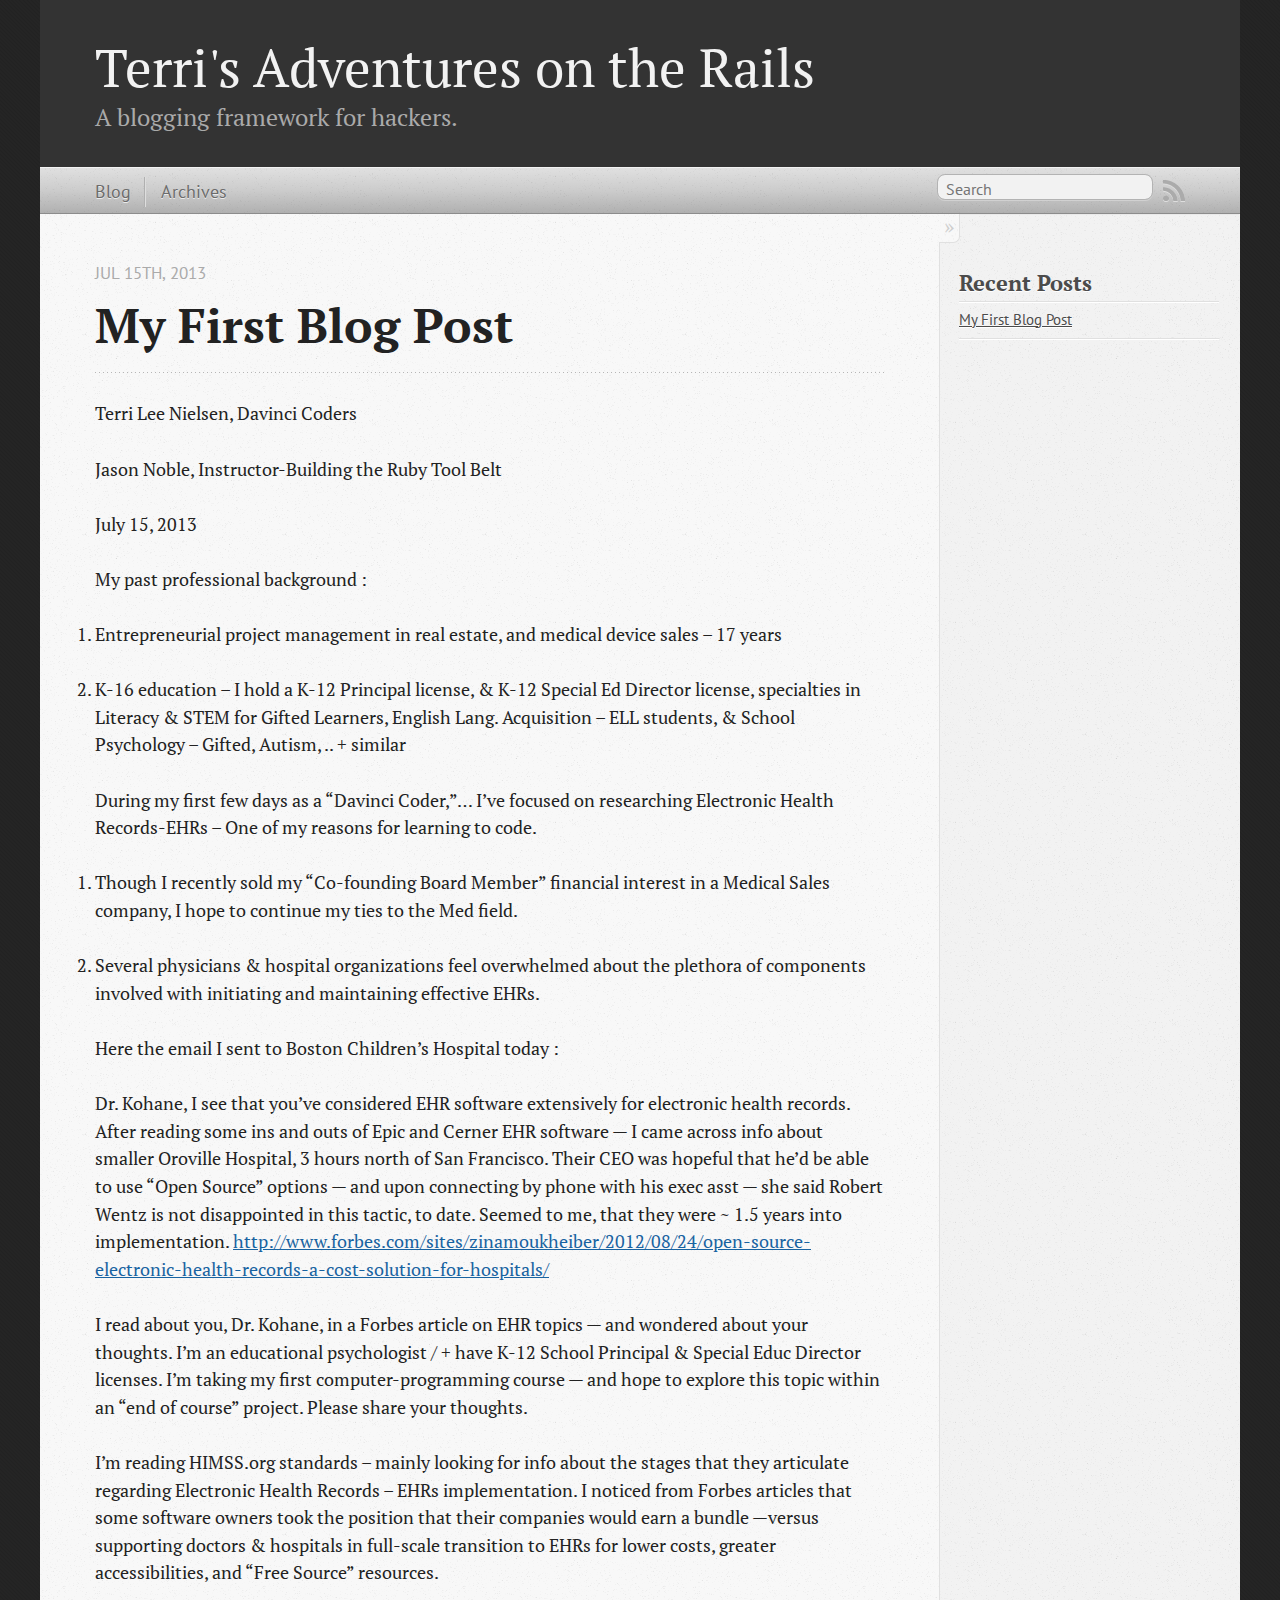
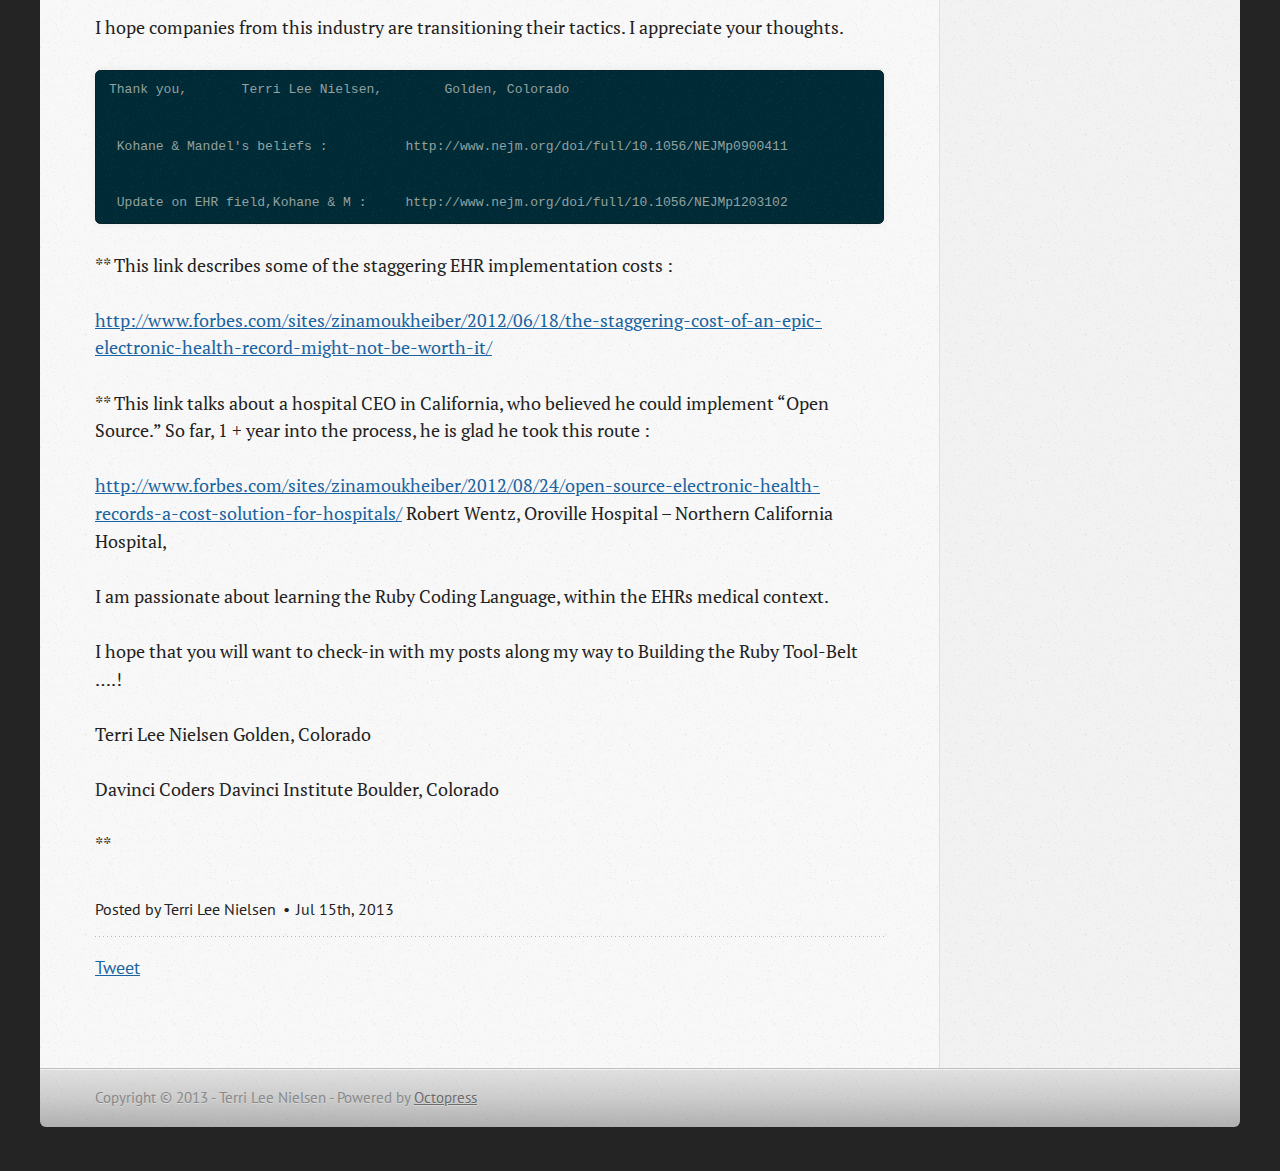
==== blog/2013/07/15/my-first-blog-post/index.html @ adca9747 "Site updated at 2013-07-18 13:08:53 UTC" ====
<!DOCTYPE html>
<!--[if IEMobile 7 ]><html class="no-js iem7"><![endif]-->
<!--[if lt IE 9]><html class="no-js lte-ie8"><![endif]-->
<!--[if (gt IE 8)|(gt IEMobile 7)|!(IEMobile)|!(IE)]><!--><html class="no-js" lang="en"><!--<![endif]-->
<head>
  <meta charset="utf-8">
  <title>my first blog post - Terri's Adventures on the Rails</title>
  <meta name="author" content="Terri Lee Nielsen">

  
  <meta name="description" content="Terri Lee Nielsen, Davinci Coders Jason Noble, Instructor-Building the Ruby Tool Belt July 15, 2013 My past professional background : Entrepreneurial &hellip;">
  

  <!-- http://t.co/dKP3o1e -->
  <meta name="HandheldFriendly" content="True">
  <meta name="MobileOptimized" content="320">
  <meta name="viewport" content="width=device-width, initial-scale=1">

  
  <link rel="canonical" href="http://TLnielsen21.github.io/blog/2013/07/15/my-first-blog-post">
  <link href="/favicon.png" rel="icon">
  <link href="/stylesheets/screen.css" media="screen, projection" rel="stylesheet" type="text/css">
  <link href="/atom.xml" rel="alternate" title="Terri's Adventures on the Rails" type="application/atom+xml">
  <script src="/javascripts/modernizr-2.0.js"></script>
  <script src="//ajax.googleapis.com/ajax/libs/jquery/1.9.1/jquery.min.js"></script>
  <script>!window.jQuery && document.write(unescape('%3Cscript src="./javascripts/lib/jquery.min.js"%3E%3C/script%3E'))</script>
  <script src="/javascripts/octopress.js" type="text/javascript"></script>
  <!--Fonts from Google"s Web font directory at http://google.com/webfonts -->
<link href="http://fonts.googleapis.com/css?family=PT+Serif:regular,italic,bold,bolditalic" rel="stylesheet" type="text/css">
<link href="http://fonts.googleapis.com/css?family=PT+Sans:regular,italic,bold,bolditalic" rel="stylesheet" type="text/css">

  

</head>

<body   >
  <header role="banner"><hgroup>
  <h1><a href="/">Terri's Adventures on the Rails</a></h1>
  
    <h2>A blogging framework for hackers.</h2>
  
</hgroup>

</header>
  <nav role="navigation"><ul class="subscription" data-subscription="rss">
  <li><a href="/atom.xml" rel="subscribe-rss" title="subscribe via RSS">RSS</a></li>
  
</ul>
  
<form action="http://google.com/search" method="get">
  <fieldset role="search">
    <input type="hidden" name="q" value="site:TLnielsen21.github.io" />
    <input class="search" type="text" name="q" results="0" placeholder="Search"/>
  </fieldset>
</form>
  
<ul class="main-navigation">
  <li><a href="/">Blog</a></li>
  <li><a href="/blog/archives">Archives</a></li>
</ul>

</nav>
  <div id="main">
    <div id="content">
      <div>
<article class="hentry" role="article">
  
  <header>
    
      <h1 class="entry-title">My First Blog Post</h1>
    
    
      <p class="meta">
        








  


<time datetime="2013-07-15T21:11:00-06:00" pubdate data-updated="true">Jul 15<span>th</span>, 2013</time>
        
      </p>
    
  </header>


<div class="entry-content"><p>Terri Lee Nielsen,  Davinci Coders</p>

<p>Jason Noble, Instructor-Building the Ruby Tool Belt</p>

<p>July 15,  2013</p>

<p>My past professional background :</p>

<ol>
<li><p>Entrepreneurial project management in real estate, and medical device sales – 17
years</p></li>
<li><p> K-16 education – I hold a K-12 Principal license, &amp; K-12 Special Ed Director license, specialties in Literacy &amp; STEM for Gifted Learners, English Lang. Acquisition – ELL students, &amp; School Psychology – Gifted, Autism, .. + similar</p></li>
</ol>


<p>During my first few days as a &ldquo;Davinci Coder,&rdquo;&hellip; I&rsquo;ve focused on researching Electronic Health Records-EHRs &ndash; One of my reasons for learning to code.</p>

<ol>
<li><p>Though I recently sold my “Co-founding Board Member” financial interest in a Medical Sales company,  I hope to continue my ties to the Med field.</p></li>
<li><p>Several physicians &amp; hospital organizations feel overwhelmed about the plethora of components involved with initiating and maintaining effective EHRs.</p></li>
</ol>


<p> Here the email I sent to Boston Children&rsquo;s Hospital today :</p>

<p>Dr. Kohane, I see that you&rsquo;ve considered EHR software extensively for electronic health records. After reading some ins and outs of Epic and Cerner EHR software &mdash; I came across info about smaller Oroville Hospital, 3 hours north of San Francisco. Their CEO was hopeful that he&rsquo;d be able to use &ldquo;Open Source&rdquo; options &mdash; and upon connecting by phone with his exec asst &mdash; she said Robert Wentz is not disappointed in this tactic, to date. Seemed to me, that they were ~ 1.5 years into implementation. <a href="http://www.forbes.com/sites/zinamoukheiber/2012/08/24/open-source-electronic-health-records-a-cost-solution-for-hospitals/">http://www.forbes.com/sites/zinamoukheiber/2012/08/24/open-source-electronic-health-records-a-cost-solution-for-hospitals/</a></p>

<p>I read about you, Dr. Kohane, in a Forbes article on EHR topics &mdash; and wondered about your thoughts. I&rsquo;m an educational psychologist / + have K-12 School Principal &amp; Special Educ Director licenses. I&rsquo;m taking my first computer-programming course &mdash; and hope to explore this topic within an &ldquo;end of course&rdquo; project. Please share your thoughts.</p>

<p>I&rsquo;m reading HIMSS.org standards – mainly looking for info about the stages that they articulate regarding Electronic Health Records &ndash; EHRs implementation.  I noticed from Forbes articles that some software owners took the position that their companies would earn a bundle &mdash;versus supporting doctors &amp; hospitals in full-scale transition to EHRs for lower costs, greater accessibilities, and “Free Source” resources.</p>

<p>I hope companies from this industry are transitioning their tactics.  I appreciate your thoughts.</p>

<pre><code>Thank you,       Terri Lee Nielsen,        Golden, Colorado


 Kohane &amp; Mandel's beliefs :          http://www.nejm.org/doi/full/10.1056/NEJMp0900411


 Update on EHR field,Kohane &amp; M :     http://www.nejm.org/doi/full/10.1056/NEJMp1203102
</code></pre>

<p>**  This link describes some of the staggering EHR implementation costs :</p>

<p><a href="http://www.forbes.com/sites/zinamoukheiber/2012/06/18/the-staggering-cost-of-an-epic-electronic-health-record-might-not-be-worth-it/">http://www.forbes.com/sites/zinamoukheiber/2012/06/18/the-staggering-cost-of-an-epic-electronic-health-record-might-not-be-worth-it/</a></p>

<p>** This link talks about a hospital CEO in California, who believed he could implement “Open Source.”   So far, 1 + year into the process, he is glad he took this route :</p>

<p><a href="http://www.forbes.com/sites/zinamoukheiber/2012/08/24/open-source-electronic-health-records-a-cost-solution-for-hospitals/">http://www.forbes.com/sites/zinamoukheiber/2012/08/24/open-source-electronic-health-records-a-cost-solution-for-hospitals/</a>   Robert Wentz, Oroville Hospital  – Northern California Hospital,</p>

<p>I am passionate about learning the Ruby Coding Language, within the EHRs medical context.</p>

<p>I hope that you will want to check-in with my posts along my way to Building the Ruby Tool-Belt ….!</p>

<p>Terri Lee Nielsen             Golden, Colorado</p>

<p>Davinci Coders         Davinci Institute            Boulder, Colorado</p>

<p>**</p>
</div>


  <footer>
    <p class="meta">
      
  

<span class="byline author vcard">Posted by <span class="fn">Terri Lee Nielsen</span></span>

      








  


<time datetime="2013-07-15T21:11:00-06:00" pubdate data-updated="true">Jul 15<span>th</span>, 2013</time>
      


    </p>
    
      <div class="sharing">
  
  <a href="//twitter.com/share" class="twitter-share-button" data-url="http://TLnielsen21.github.io/blog/2013/07/15/my-first-blog-post/" data-via="" data-counturl="http://TLnielsen21.github.io/blog/2013/07/15/my-first-blog-post/" >Tweet</a>
  
  
  
</div>

    
    <p class="meta">
      
      
    </p>
  </footer>
</article>

</div>

<aside class="sidebar">
  
    <section>
  <h1>Recent Posts</h1>
  <ul id="recent_posts">
    
      <li class="post">
        <a href="/blog/2013/07/15/my-first-blog-post/">My First Blog Post</a>
      </li>
    
  </ul>
</section>





  
</aside>


    </div>
  </div>
  <footer role="contentinfo"><p>
  Copyright &copy; 2013 - Terri Lee Nielsen -
  <span class="credit">Powered by <a href="http://octopress.org">Octopress</a></span>
</p>

</footer>
  







  <script type="text/javascript">
    (function(){
      var twitterWidgets = document.createElement('script');
      twitterWidgets.type = 'text/javascript';
      twitterWidgets.async = true;
      twitterWidgets.src = '//platform.twitter.com/widgets.js';
      document.getElementsByTagName('head')[0].appendChild(twitterWidgets);
    })();
  </script>





</body>
</html>
---- stylesheets/screen.css ----
html,body,div,span,applet,object,iframe,h1,h2,h3,h4,h5,h6,p,blockquote,pre,a,abbr,acronym,address,big,cite,code,del,dfn,em,img,ins,kbd,q,s,samp,small,strike,strong,sub,sup,tt,var,b,u,i,center,dl,dt,dd,ol,ul,li,fieldset,form,label,legend,table,caption,tbody,tfoot,thead,tr,th,td,article,aside,canvas,details,embed,figure,figcaption,footer,header,hgroup,menu,nav,output,ruby,section,summary,time,mark,audio,video{margin:0;padding:0;border:0;font:inherit;font-size:100%;vertical-align:baseline}html{line-height:1}ol,ul{list-style:none}table{border-collapse:collapse;border-spacing:0}caption,th,td{text-align:left;font-weight:normal;vertical-align:middle}q,blockquote{quotes:none}q:before,q:after,blockquote:before,blockquote:after{content:"";content:none}a img{border:none}article,aside,details,figcaption,figure,footer,header,hgroup,menu,nav,section,summary{display:block}article,aside,details,figcaption,figure,footer,header,hgroup,menu,nav,section,summary{display:block}a{color:#1863a1}a:visited{color:#751590}a:focus{color:#0181eb}a:hover{color:#0181eb}a:active{color:#01579f}aside.sidebar a{color:#1863a1}aside.sidebar a:focus{color:#0181eb}aside.sidebar a:hover{color:#0181eb}aside.sidebar a:active{color:#01579f}a{-webkit-transition:color 0.3s;-moz-transition:color 0.3s;-o-transition:color 0.3s;transition:color 0.3s}html{background:#252525 url('/images/line-tile.png?1373943423') top left}body>div{background:#f2f2f2 url('/images/noise.png?1373943423') top left;border-bottom:1px solid #bfbfbf}body>div>div{background:#f8f8f8 url('/images/noise.png?1373943423') top left;border-right:1px solid #e0e0e0}.heading,body>header h1,h1,h2,h3,h4,h5,h6{font-family:"PT Serif","Georgia","Helvetica Neue",Arial,sans-serif}.sans,body>header h2,article header p.meta,article>footer,#content .blog-index footer,html .gist .gist-file .gist-meta,#blog-archives a.category,#blog-archives time,aside.sidebar section,body>footer{font-family:"PT Sans","Helvetica Neue",Arial,sans-serif}.serif,body,#content .blog-index a[rel=full-article]{font-family:"PT Serif",Georgia,Times,"Times New Roman",serif}.mono,pre,code,tt,p code,li code{font-family:Menlo,Monaco,"Andale Mono","lucida console","Courier New",monospace}body>header h1{font-size:2.2em;font-family:"PT Serif","Georgia","Helvetica Neue",Arial,sans-serif;font-weight:normal;line-height:1.2em;margin-bottom:0.6667em}body>header h2{font-family:"PT Serif","Georgia","Helvetica Neue",Arial,sans-serif}body{line-height:1.5em;color:#222}h1{font-size:2.2em;line-height:1.2em}@media only screen and (min-width: 992px){body{font-size:1.15em}h1{font-size:2.6em;line-height:1.2em}}h1,h2,h3,h4,h5,h6{text-rendering:optimizelegibility;margin-bottom:1em;font-weight:bold}h2,section h1{font-size:1.5em}h3,section h2,section section h1{font-size:1.3em}h4,section h3,section section h2,section section section h1{font-size:1em}h5,section h4,section section h3{font-size:.9em}h6,section h5,section section h4,section section section h3{font-size:.8em}p,article blockquote,ul,ol{margin-bottom:1.5em}ul{list-style-type:disc}ul ul{list-style-type:circle;margin-bottom:0px}ul ul ul{list-style-type:square;margin-bottom:0px}ol{list-style-type:decimal}ol ol{list-style-type:lower-alpha;margin-bottom:0px}ol ol ol{list-style-type:lower-roman;margin-bottom:0px}ul,ul ul,ul ol,ol,ol ul,ol ol{margin-left:1.3em}ul ul,ul ol,ol ul,ol ol{margin-bottom:0em}strong{font-weight:bold}em{font-style:italic}sup,sub{font-size:0.75em;position:relative;display:inline-block;padding:0 .2em;line-height:.8em}sup{top:-.5em}sub{bottom:-.5em}a[rev='footnote']{font-size:.75em;padding:0 .3em;line-height:1}q{font-style:italic}q:before{content:"\201C"}q:after{content:"\201D"}em,dfn{font-style:italic}strong,dfn{font-weight:bold}del,s{text-decoration:line-through}abbr,acronym{border-bottom:1px dotted;cursor:help}hr{margin-bottom:0.2em}small{font-size:.8em}big{font-size:1.2em}article blockquote{font-style:italic;position:relative;font-size:1.2em;line-height:1.5em;padding-left:1em;border-left:4px solid rgba(170,170,170,0.5)}article blockquote cite{font-style:italic}article blockquote cite a{color:#aaa !important;word-wrap:break-word}article blockquote cite:before{content:'\2014';padding-right:.3em;padding-left:.3em;color:#aaa}@media only screen and (min-width: 992px){article blockquote{padding-left:1.5em;border-left-width:4px}}.pullquote-right:before,.pullquote-left:before{padding:0;border:none;content:attr(data-pullquote);float:right;width:45%;margin:.5em 0 1em 1.5em;position:relative;top:7px;font-size:1.4em;line-height:1.45em}.pullquote-left:before{float:left;margin:.5em 1.5em 1em 0}.force-wrap,article a,aside.sidebar a{white-space:-moz-pre-wrap;white-space:-pre-wrap;white-space:-o-pre-wrap;white-space:pre-wrap;word-wrap:break-word}.group,body>header,body>nav,body>footer,body #content>article,body #content>div>article,body #content>div>section,body div.pagination,aside.sidebar,#main,#content,.sidebar{*zoom:1}.group:after,body>header:after,body>nav:after,body>footer:after,body #content>article:after,body #content>div>section:after,body div.pagination:after,#main:after,#content:after,.sidebar:after{content:"";display:table;clear:both}body{-webkit-text-size-adjust:none;max-width:1200px;position:relative;margin:0 auto}body>header,body>nav,body>footer,body #content>article,body #content>div>article,body #content>div>section{padding-left:18px;padding-right:18px}@media only screen and (min-width: 480px){body>header,body>nav,body>footer,body #content>article,body #content>div>article,body #content>div>section{padding-left:25px;padding-right:25px}}@media only screen and (min-width: 768px){body>header,body>nav,body>footer,body #content>article,body #content>div>article,body #content>div>section{padding-left:35px;padding-right:35px}}@media only screen and (min-width: 992px){body>header,body>nav,body>footer,body #content>article,body #content>div>article,body #content>div>section{padding-left:55px;padding-right:55px}}body div.pagination{margin-left:18px;margin-right:18px}@media only screen and (min-width: 480px){body div.pagination{margin-left:25px;margin-right:25px}}@media only screen and (min-width: 768px){body div.pagination{margin-left:35px;margin-right:35px}}@media only screen and (min-width: 992px){body div.pagination{margin-left:55px;margin-right:55px}}body>header{font-size:1em;padding-top:1.5em;padding-bottom:1.5em}#content{overflow:hidden}#content>div,#content>article{width:100%}aside.sidebar{float:none;padding:0 18px 1px;background-color:#f7f7f7;border-top:1px solid #e0e0e0}.flex-content,article img,article video,article .flash-video,aside.sidebar img{max-width:100%;height:auto}.basic-alignment.left,article img.left,article video.left,article .left.flash-video,aside.sidebar img.left{float:left;margin-right:1.5em}.basic-alignment.right,article img.right,article video.right,article .right.flash-video,aside.sidebar img.right{float:right;margin-left:1.5em}.basic-alignment.center,article img.center,article video.center,article .center.flash-video,aside.sidebar img.center{display:block;margin:0 auto 1.5em}.basic-alignment.left,article img.left,article video.left,article .left.flash-video,aside.sidebar img.left,.basic-alignment.right,article img.right,article video.right,article .right.flash-video,aside.sidebar img.right{margin-bottom:.8em}.toggle-sidebar,.no-sidebar .toggle-sidebar{display:none}@media only screen and (min-width: 750px){body.sidebar-footer aside.sidebar{float:none;width:auto;clear:left;margin:0;padding:0 35px 1px;background-color:#f7f7f7;border-top:1px solid #eaeaea}body.sidebar-footer aside.sidebar section.odd,body.sidebar-footer aside.sidebar section.even{float:left;width:48%}body.sidebar-footer aside.sidebar section.odd{margin-left:0}body.sidebar-footer aside.sidebar section.even{margin-left:4%}body.sidebar-footer aside.sidebar.thirds section{width:30%;margin-left:5%}body.sidebar-footer aside.sidebar.thirds section.first{margin-left:0;clear:both}}body.sidebar-footer #content{margin-right:0px}body.sidebar-footer .toggle-sidebar{display:none}@media only screen and (min-width: 550px){body>header{font-size:1em}}@media only screen and (min-width: 750px){aside.sidebar{float:none;width:auto;clear:left;margin:0;padding:0 35px 1px;background-color:#f7f7f7;border-top:1px solid #eaeaea}aside.sidebar section.odd,aside.sidebar section.even{float:left;width:48%}aside.sidebar section.odd{margin-left:0}aside.sidebar section.even{margin-left:4%}aside.sidebar.thirds section{width:30%;margin-left:5%}aside.sidebar.thirds section.first{margin-left:0;clear:both}}@media only screen and (min-width: 768px){body{-webkit-text-size-adjust:auto}body>header{font-size:1.2em}#main{padding:0;margin:0 auto}#content{overflow:visible;margin-right:240px;position:relative}.no-sidebar #content{margin-right:0;border-right:0}.collapse-sidebar #content{margin-right:20px}#content>div,#content>article{padding-top:17.5px;padding-bottom:17.5px;float:left}aside.sidebar{width:210px;padding:0 15px 15px;background:none;clear:none;float:left;margin:0 -100% 0 0}aside.sidebar section{width:auto;margin-left:0}aside.sidebar section.odd,aside.sidebar section.even{float:none;width:auto;margin-left:0}.collapse-sidebar aside.sidebar{float:none;width:auto;clear:left;margin:0;padding:0 35px 1px;background-color:#f7f7f7;border-top:1px solid #eaeaea}.collapse-sidebar aside.sidebar section.odd,.collapse-sidebar aside.sidebar section.even{float:left;width:48%}.collapse-sidebar aside.sidebar section.odd{margin-left:0}.collapse-sidebar aside.sidebar section.even{margin-left:4%}.collapse-sidebar aside.sidebar.thirds section{width:30%;margin-left:5%}.collapse-sidebar aside.sidebar.thirds section.first{margin-left:0;clear:both}}@media only screen and (min-width: 992px){body>header{font-size:1.3em}#content{margin-right:300px}#content>div,#content>article{padding-top:27.5px;padding-bottom:27.5px}aside.sidebar{width:260px;padding:1.2em 20px 20px}.collapse-sidebar aside.sidebar{padding-left:55px;padding-right:55px}}@media only screen and (min-width: 768px){ul,ol{margin-left:0}}body>header{background:#333}body>header h1{display:inline-block;margin:0}body>header h1 a,body>header h1 a:visited,body>header h1 a:hover{color:#f2f2f2;text-decoration:none}body>header h2{margin:.2em 0 0;font-size:1em;color:#aaa;font-weight:normal}body>nav{position:relative;background-color:#ccc;background:url('/images/noise.png?1373943423'),-webkit-gradient(linear, 50% 0%, 50% 100%, color-stop(0%, #e0e0e0), color-stop(50%, #cccccc), color-stop(100%, #b0b0b0));background:url('/images/noise.png?1373943423'),-webkit-linear-gradient(#e0e0e0,#cccccc,#b0b0b0);background:url('/images/noise.png?1373943423'),-moz-linear-gradient(#e0e0e0,#cccccc,#b0b0b0);background:url('/images/noise.png?1373943423'),-o-linear-gradient(#e0e0e0,#cccccc,#b0b0b0);background:url('/images/noise.png?1373943423'),linear-gradient(#e0e0e0,#cccccc,#b0b0b0);border-top:1px solid #f2f2f2;border-bottom:1px solid #8c8c8c;padding-top:.35em;padding-bottom:.35em}body>nav form{-webkit-background-clip:padding;-moz-background-clip:padding;background-clip:padding-box;margin:0;padding:0}body>nav form .search{padding:.3em .5em 0;font-size:.85em;font-family:"PT Sans","Helvetica Neue",Arial,sans-serif;line-height:1.1em;width:95%;-webkit-border-radius:0.5em;-moz-border-radius:0.5em;-ms-border-radius:0.5em;-o-border-radius:0.5em;border-radius:0.5em;-webkit-background-clip:padding;-moz-background-clip:padding;background-clip:padding-box;-webkit-box-shadow:#d1d1d1 0 1px;-moz-box-shadow:#d1d1d1 0 1px;box-shadow:#d1d1d1 0 1px;background-color:#f2f2f2;border:1px solid #b3b3b3;color:#888}body>nav form .search:focus{color:#444;border-color:#80b1df;-webkit-box-shadow:#80b1df 0 0 4px,#80b1df 0 0 3px inset;-moz-box-shadow:#80b1df 0 0 4px,#80b1df 0 0 3px inset;box-shadow:#80b1df 0 0 4px,#80b1df 0 0 3px inset;background-color:#fff;outline:none}body>nav fieldset[role=search]{float:right;width:48%}body>nav fieldset.mobile-nav{float:left;width:48%}body>nav fieldset.mobile-nav select{width:100%;font-size:.8em;border:1px solid #888}body>nav ul{display:none}@media only screen and (min-width: 550px){body>nav{font-size:.9em}body>nav ul{margin:0;padding:0;border:0;overflow:hidden;*zoom:1;float:left;display:block;padding-top:.15em}body>nav ul li{list-style-image:none;list-style-type:none;margin-left:0;white-space:nowrap;display:inline;float:left;padding-left:0;padding-right:0}body>nav ul li:first-child,body>nav ul li.first{padding-left:0}body>nav ul li:last-child{padding-right:0}body>nav ul li.last{padding-right:0}body>nav ul.subscription{margin-left:.8em;float:right}body>nav ul.subscription li:last-child a{padding-right:0}body>nav ul li{margin:0}body>nav a{color:#6b6b6b;font-family:"PT Sans","Helvetica Neue",Arial,sans-serif;text-shadow:#ebebeb 0 1px;float:left;text-decoration:none;font-size:1.1em;padding:.1em 0;line-height:1.5em}body>nav a:visited{color:#6b6b6b}body>nav a:hover{color:#2b2b2b}body>nav li+li{border-left:1px solid #b0b0b0;margin-left:.8em}body>nav li+li a{padding-left:.8em;border-left:1px solid #dedede}body>nav form{float:right;text-align:left;padding-left:.8em;width:175px}body>nav form .search{width:93%;font-size:.95em;line-height:1.2em}body>nav ul[data-subscription$=email]+form{width:97px}body>nav ul[data-subscription$=email]+form .search{width:91%}body>nav fieldset.mobile-nav{display:none}body>nav fieldset[role=search]{width:99%}}@media only screen and (min-width: 992px){body>nav form{width:215px}body>nav ul[data-subscription$=email]+form{width:147px}}.no-placeholder body>nav .search{background:#f2f2f2 url('/images/search.png?1373943423') 0.3em 0.25em no-repeat;text-indent:1.3em}@media only screen and (min-width: 550px){.maskImage body>nav ul[data-subscription$=email]+form{width:123px}}@media only screen and (min-width: 992px){.maskImage body>nav ul[data-subscription$=email]+form{width:173px}}.maskImage ul.subscription{position:relative;top:.2em}.maskImage ul.subscription li,.maskImage ul.subscription a{border:0;padding:0}.maskImage a[rel=subscribe-rss]{position:relative;top:0px;text-indent:-999999em;background-color:#dedede;border:0;padding:0}.maskImage a[rel=subscribe-rss],.maskImage a[rel=subscribe-rss]:after{-webkit-mask-image:url('/images/rss.png?1373943423');-moz-mask-image:url('/images/rss.png?1373943423');-ms-mask-image:url('/images/rss.png?1373943423');-o-mask-image:url('/images/rss.png?1373943423');mask-image:url('/images/rss.png?1373943423');-webkit-mask-repeat:no-repeat;-moz-mask-repeat:no-repeat;-ms-mask-repeat:no-repeat;-o-mask-repeat:no-repeat;mask-repeat:no-repeat;width:22px;height:22px}.maskImage a[rel=subscribe-rss]:after{content:"";position:absolute;top:-1px;left:0;background-color:#ababab}.maskImage a[rel=subscribe-rss]:hover:after{background-color:#9e9e9e}.maskImage a[rel=subscribe-email]{position:relative;top:0px;text-indent:-999999em;background-color:#dedede;border:0;padding:0}.maskImage a[rel=subscribe-email],.maskImage a[rel=subscribe-email]:after{-webkit-mask-image:url('/images/email.png?1373943423');-moz-mask-image:url('/images/email.png?1373943423');-ms-mask-image:url('/images/email.png?1373943423');-o-mask-image:url('/images/email.png?1373943423');mask-image:url('/images/email.png?1373943423');-webkit-mask-repeat:no-repeat;-moz-mask-repeat:no-repeat;-ms-mask-repeat:no-repeat;-o-mask-repeat:no-repeat;mask-repeat:no-repeat;width:28px;height:22px}.maskImage a[rel=subscribe-email]:after{content:"";position:absolute;top:-1px;left:0;background-color:#ababab}.maskImage a[rel=subscribe-email]:hover:after{background-color:#9e9e9e}article{padding-top:1em}article header{position:relative;padding-top:2em;padding-bottom:1em;margin-bottom:1em;background:url('[data-uri]') bottom left repeat-x}article header h1{margin:0}article header h1 a{text-decoration:none}article header h1 a:hover{text-decoration:underline}article header p{font-size:.9em;color:#aaa;margin:0}article header p.meta{text-transform:uppercase;position:absolute;top:0}@media only screen and (min-width: 768px){article header{margin-bottom:1.5em;padding-bottom:1em;background:url('[data-uri]') bottom left repeat-x}}article h2{padding-top:0.8em;background:url('[data-uri]') top left repeat-x}.entry-content article h2:first-child,article header+h2{padding-top:0}article h2:first-child,article header+h2{background:none}article .feature{padding-top:.5em;margin-bottom:1em;padding-bottom:1em;background:url('[data-uri]') bottom left repeat-x;font-size:2.0em;font-style:italic;line-height:1.3em}article img,article video,article .flash-video{-webkit-border-radius:0.3em;-moz-border-radius:0.3em;-ms-border-radius:0.3em;-o-border-radius:0.3em;border-radius:0.3em;-webkit-box-shadow:rgba(0,0,0,0.15) 0 1px 4px;-moz-box-shadow:rgba(0,0,0,0.15) 0 1px 4px;box-shadow:rgba(0,0,0,0.15) 0 1px 4px;-webkit-box-sizing:border-box;-moz-box-sizing:border-box;box-sizing:border-box;border:#fff 0.5em solid}article video,article .flash-video{margin:0 auto 1.5em}article video{display:block;width:100%}article .flash-video>div{position:relative;display:block;padding-bottom:56.25%;padding-top:1px;height:0;overflow:hidden}article .flash-video>div iframe,article .flash-video>div object,article .flash-video>div embed{position:absolute;top:0;left:0;width:100%;height:100%}article>footer{padding-bottom:2.5em;margin-top:2em}article>footer p.meta{margin-bottom:.8em;font-size:.85em;clear:both;overflow:hidden}.blog-index article+article{background:url('[data-uri]') top left repeat-x}#content .blog-index{padding-top:0;padding-bottom:0}#content .blog-index article{padding-top:2em}#content .blog-index article header{background:none;padding-bottom:0}#content .blog-index article h1{font-size:2.2em}#content .blog-index article h1 a{color:inherit}#content .blog-index article h1 a:hover{color:#0181eb}#content .blog-index a[rel=full-article]{background:#ebebeb;display:inline-block;padding:.4em .8em;margin-right:.5em;text-decoration:none;color:#666;-webkit-transition:background-color 0.5s;-moz-transition:background-color 0.5s;-o-transition:background-color 0.5s;transition:background-color 0.5s}#content .blog-index a[rel=full-article]:hover{background:#0181eb;text-shadow:none;color:#f8f8f8}#content .blog-index footer{margin-top:1em}.separator,article>footer .byline+time:before,article>footer time+time:before,article>footer .comments:before,article>footer .byline ~ .categories:before{content:"\2022 ";padding:0 .4em 0 .2em;display:inline-block}#content div.pagination{text-align:center;font-size:.95em;position:relative;background:url('[data-uri]') top left repeat-x;padding-top:1.5em;padding-bottom:1.5em}#content div.pagination a{text-decoration:none;color:#aaa}#content div.pagination a.prev{position:absolute;left:0}#content div.pagination a.next{position:absolute;right:0}#content div.pagination a:hover{color:#0181eb}#content div.pagination a[href*=archive]:before,#content div.pagination a[href*=archive]:after{content:'\2014';padding:0 .3em}p.meta+.sharing{padding-top:1em;padding-left:0;background:url('[data-uri]') top left repeat-x}#fb-root{display:none}.highlight,html .gist .gist-file .gist-syntax .gist-highlight{border:1px solid #05232b !important}.highlight table td.code,html .gist .gist-file .gist-syntax .gist-highlight table td.code{width:100%}.highlight .line-numbers,html .gist .gist-file .gist-syntax .highlight .line_numbers{text-align:right;font-size:13px;line-height:1.45em;background:#073642 url('/images/noise.png?1373943423') top left !important;border-right:1px solid #00232c !important;-webkit-box-shadow:#083e4b -1px 0 inset;-moz-box-shadow:#083e4b -1px 0 inset;box-shadow:#083e4b -1px 0 inset;text-shadow:#021014 0 -1px;padding:.8em !important;-webkit-border-radius:0;-moz-border-radius:0;-ms-border-radius:0;-o-border-radius:0;border-radius:0}.highlight .line-numbers span,html .gist .gist-file .gist-syntax .highlight .line_numbers span{color:#586e75 !important}figure.code,.gist-file,pre{-webkit-box-shadow:rgba(0,0,0,0.06) 0 0 10px;-moz-box-shadow:rgba(0,0,0,0.06) 0 0 10px;box-shadow:rgba(0,0,0,0.06) 0 0 10px}figure.code .highlight pre,.gist-file .highlight pre,pre .highlight pre{-webkit-box-shadow:none;-moz-box-shadow:none;box-shadow:none}.gist .highlight *::-moz-selection,figure.code .highlight *::-moz-selection{background:#386774;color:inherit;text-shadow:#002b36 0 1px}.gist .highlight *::-webkit-selection,figure.code .highlight *::-webkit-selection{background:#386774;color:inherit;text-shadow:#002b36 0 1px}.gist .highlight *::selection,figure.code .highlight *::selection{background:#386774;color:inherit;text-shadow:#002b36 0 1px}html .gist .gist-file{margin-bottom:1.8em;position:relative;border:none;padding-top:26px !important}html .gist .gist-file .highlight{margin-bottom:0}html .gist .gist-file .gist-syntax{border-bottom:0 !important;background:none !important}html .gist .gist-file .gist-syntax .gist-highlight{background:#002b36 !important}html .gist .gist-file .gist-syntax .highlight pre{padding:0}html .gist .gist-file .gist-meta{padding:.6em 0.8em;border:1px solid #083e4b !important;color:#586e75;font-size:.7em !important;background:#073642 url('/images/noise.png?1373943423') top left;line-height:1.5em}html .gist .gist-file .gist-meta a{color:#75878b !important;text-decoration:none}html .gist .gist-file .gist-meta a:hover{text-decoration:underline}html .gist .gist-file .gist-meta a:hover{color:#93a1a1 !important}html .gist .gist-file .gist-meta a[href*='#file']{position:absolute;top:0;left:0;right:-10px;color:#474747 !important}html .gist .gist-file .gist-meta a[href*='#file']:hover{color:#1863a1 !important}html .gist .gist-file .gist-meta a[href*=raw]{top:.4em}pre{background:#002b36 url('/images/noise.png?1373943423') top left;-webkit-border-radius:0.4em;-moz-border-radius:0.4em;-ms-border-radius:0.4em;-o-border-radius:0.4em;border-radius:0.4em;border:1px solid #05232b;line-height:1.45em;font-size:13px;margin-bottom:2.1em;padding:.8em 1em;color:#93a1a1;overflow:auto}h3.filename+pre{-moz-border-radius-topleft:0px;-webkit-border-top-left-radius:0px;border-top-left-radius:0px;-moz-border-radius-topright:0px;-webkit-border-top-right-radius:0px;border-top-right-radius:0px}p code,li code{display:inline-block;white-space:no-wrap;background:#fff;font-size:.8em;line-height:1.5em;color:#555;border:1px solid #ddd;-webkit-border-radius:0.4em;-moz-border-radius:0.4em;-ms-border-radius:0.4em;-o-border-radius:0.4em;border-radius:0.4em;padding:0 .3em;margin:-1px 0}p pre code,li pre code{font-size:1em !important;background:none;border:none}.pre-code,html .gist .gist-file .gist-syntax .highlight pre,.highlight code{font-family:Menlo,Monaco,"Andale Mono","lucida console","Courier New",monospace !important;overflow:scroll;overflow-y:hidden;display:block;padding:.8em;overflow-x:auto;line-height:1.45em;background:#002b36 url('/images/noise.png?1373943423') top left !important;color:#93a1a1 !important}.pre-code span,html .gist .gist-file .gist-syntax .highlight pre span,.highlight code span{color:#93a1a1 !important}.pre-code span,html .gist .gist-file .gist-syntax .highlight pre span,.highlight code span{font-style:normal !important;font-weight:normal !important}.pre-code .c,html .gist .gist-file .gist-syntax .highlight pre .c,.highlight code .c{color:#586e75 !important;font-style:italic !important}.pre-code .cm,html .gist .gist-file .gist-syntax .highlight pre .cm,.highlight code .cm{color:#586e75 !important;font-style:italic !important}.pre-code .cp,html .gist .gist-file .gist-syntax .highlight pre .cp,.highlight code .cp{color:#586e75 !important;font-style:italic !important}.pre-code .c1,html .gist .gist-file .gist-syntax .highlight pre .c1,.highlight code .c1{color:#586e75 !important;font-style:italic !important}.pre-code .cs,html .gist .gist-file .gist-syntax .highlight pre .cs,.highlight code .cs{color:#586e75 !important;font-weight:bold !important;font-style:italic !important}.pre-code .err,html .gist .gist-file .gist-syntax .highlight pre .err,.highlight code .err{color:#dc322f !important;background:none !important}.pre-code .k,html .gist .gist-file .gist-syntax .highlight pre .k,.highlight code .k{color:#cb4b16 !important}.pre-code .o,html .gist .gist-file .gist-syntax .highlight pre .o,.highlight code .o{color:#93a1a1 !important;font-weight:bold !important}.pre-code .p,html .gist .gist-file .gist-syntax .highlight pre .p,.highlight code .p{color:#93a1a1 !important}.pre-code .ow,html .gist .gist-file .gist-syntax .highlight pre .ow,.highlight code .ow{color:#2aa198 !important;font-weight:bold !important}.pre-code .gd,html .gist .gist-file .gist-syntax .highlight pre .gd,.highlight code .gd{color:#93a1a1 !important;background-color:#372c34 !important;display:inline-block}.pre-code .gd .x,html .gist .gist-file .gist-syntax .highlight pre .gd .x,.highlight code .gd .x{color:#93a1a1 !important;background-color:#4d2d33 !important;display:inline-block}.pre-code .ge,html .gist .gist-file .gist-syntax .highlight pre .ge,.highlight code .ge{color:#93a1a1 !important;font-style:italic !important}.pre-code .gh,html .gist .gist-file .gist-syntax .highlight pre .gh,.highlight code .gh{color:#586e75 !important}.pre-code .gi,html .gist .gist-file .gist-syntax .highlight pre .gi,.highlight code .gi{color:#93a1a1 !important;background-color:#1a412b !important;display:inline-block}.pre-code .gi .x,html .gist .gist-file .gist-syntax .highlight pre .gi .x,.highlight code .gi .x{color:#93a1a1 !important;background-color:#355720 !important;display:inline-block}.pre-code .gs,html .gist .gist-file .gist-syntax .highlight pre .gs,.highlight code .gs{color:#93a1a1 !important;font-weight:bold !important}.pre-code .gu,html .gist .gist-file .gist-syntax .highlight pre .gu,.highlight code .gu{color:#6c71c4 !important}.pre-code .kc,html .gist .gist-file .gist-syntax .highlight pre .kc,.highlight code .kc{color:#859900 !important;font-weight:bold !important}.pre-code .kd,html .gist .gist-file .gist-syntax .highlight pre .kd,.highlight code .kd{color:#268bd2 !important}.pre-code .kp,html .gist .gist-file .gist-syntax .highlight pre .kp,.highlight code .kp{color:#cb4b16 !important;font-weight:bold !important}.pre-code .kr,html .gist .gist-file .gist-syntax .highlight pre .kr,.highlight code .kr{color:#d33682 !important;font-weight:bold !important}.pre-code .kt,html .gist .gist-file .gist-syntax .highlight pre .kt,.highlight code .kt{color:#2aa198 !important}.pre-code .n,html .gist .gist-file .gist-syntax .highlight pre .n,.highlight code .n{color:#268bd2 !important}.pre-code .na,html .gist .gist-file .gist-syntax .highlight pre .na,.highlight code .na{color:#268bd2 !important}.pre-code .nb,html .gist .gist-file .gist-syntax .highlight pre .nb,.highlight code .nb{color:#859900 !important}.pre-code .nc,html .gist .gist-file .gist-syntax .highlight pre .nc,.highlight code .nc{color:#d33682 !important}.pre-code .no,html .gist .gist-file .gist-syntax .highlight pre .no,.highlight code .no{color:#b58900 !important}.pre-code .nl,html .gist .gist-file .gist-syntax .highlight pre .nl,.highlight code .nl{color:#859900 !important}.pre-code .ne,html .gist .gist-file .gist-syntax .highlight pre .ne,.highlight code .ne{color:#268bd2 !important;font-weight:bold !important}.pre-code .nf,html .gist .gist-file .gist-syntax .highlight pre .nf,.highlight code .nf{color:#268bd2 !important;font-weight:bold !important}.pre-code .nn,html .gist .gist-file .gist-syntax .highlight pre .nn,.highlight code .nn{color:#b58900 !important}.pre-code .nt,html .gist .gist-file .gist-syntax .highlight pre .nt,.highlight code .nt{color:#268bd2 !important;font-weight:bold !important}.pre-code .nx,html .gist .gist-file .gist-syntax .highlight pre .nx,.highlight code .nx{color:#b58900 !important}.pre-code .vg,html .gist .gist-file .gist-syntax .highlight pre .vg,.highlight code .vg{color:#268bd2 !important}.pre-code .vi,html .gist .gist-file .gist-syntax .highlight pre .vi,.highlight code .vi{color:#268bd2 !important}.pre-code .nv,html .gist .gist-file .gist-syntax .highlight pre .nv,.highlight code .nv{color:#268bd2 !important}.pre-code .mf,html .gist .gist-file .gist-syntax .highlight pre .mf,.highlight code .mf{color:#2aa198 !important}.pre-code .m,html .gist .gist-file .gist-syntax .highlight pre .m,.highlight code .m{color:#2aa198 !important}.pre-code .mh,html .gist .gist-file .gist-syntax .highlight pre .mh,.highlight code .mh{color:#2aa198 !important}.pre-code .mi,html .gist .gist-file .gist-syntax .highlight pre .mi,.highlight code .mi{color:#2aa198 !important}.pre-code .s,html .gist .gist-file .gist-syntax .highlight pre .s,.highlight code .s{color:#2aa198 !important}.pre-code .sd,html .gist .gist-file .gist-syntax .highlight pre .sd,.highlight code .sd{color:#2aa198 !important}.pre-code .s2,html .gist .gist-file .gist-syntax .highlight pre .s2,.highlight code .s2{color:#2aa198 !important}.pre-code .se,html .gist .gist-file .gist-syntax .highlight pre .se,.highlight code .se{color:#dc322f !important}.pre-code .si,html .gist .gist-file .gist-syntax .highlight pre .si,.highlight code .si{color:#268bd2 !important}.pre-code .sr,html .gist .gist-file .gist-syntax .highlight pre .sr,.highlight code .sr{color:#2aa198 !important}.pre-code .s1,html .gist .gist-file .gist-syntax .highlight pre .s1,.highlight code .s1{color:#2aa198 !important}.pre-code div .gd,html .gist .gist-file .gist-syntax .highlight pre div .gd,.highlight code div .gd,.pre-code div .gd .x,html .gist .gist-file .gist-syntax .highlight pre div .gd .x,.highlight code div .gd .x,.pre-code div .gi,html .gist .gist-file .gist-syntax .highlight pre div .gi,.highlight code div .gi,.pre-code div .gi .x,html .gist .gist-file .gist-syntax .highlight pre div .gi .x,.highlight code div .gi .x{display:inline-block;width:100%}.highlight,.gist-highlight{margin-bottom:1.8em;background:#002b36;overflow-y:hidden;overflow-x:auto}.highlight pre,.gist-highlight pre{background:none;-webkit-border-radius:0px;-moz-border-radius:0px;-ms-border-radius:0px;-o-border-radius:0px;border-radius:0px;border:none;padding:0;margin-bottom:0}pre::-webkit-scrollbar,.highlight::-webkit-scrollbar,.gist-highlight::-webkit-scrollbar{height:.5em;background:rgba(255,255,255,0.15)}pre::-webkit-scrollbar-thumb:horizontal,.highlight::-webkit-scrollbar-thumb:horizontal,.gist-highlight::-webkit-scrollbar-thumb:horizontal{background:rgba(255,255,255,0.2);-webkit-border-radius:4px;border-radius:4px}.highlight code{background:#000}figure.code{background:none;padding:0;border:0;margin-bottom:1.5em}figure.code pre{margin-bottom:0}figure.code figcaption{position:relative}figure.code .highlight{margin-bottom:0}.code-title,html .gist .gist-file .gist-meta a[href*='#file'],h3.filename,figure.code figcaption{text-align:center;font-size:13px;line-height:2em;text-shadow:#cbcccc 0 1px 0;color:#474747;font-weight:normal;margin-bottom:0;-moz-border-radius-topleft:5px;-webkit-border-top-left-radius:5px;border-top-left-radius:5px;-moz-border-radius-topright:5px;-webkit-border-top-right-radius:5px;border-top-right-radius:5px;font-family:"Helvetica Neue", Arial, "Lucida Grande", "Lucida Sans Unicode", Lucida, sans-serif;background:#aaa url('/images/code_bg.png?1373943423') top repeat-x;border:1px solid #565656;border-top-color:#cbcbcb;border-left-color:#a5a5a5;border-right-color:#a5a5a5;border-bottom:0}.download-source,html .gist .gist-file .gist-meta a[href*=raw],figure.code figcaption a{position:absolute;right:.8em;text-decoration:none;color:#666 !important;z-index:1;font-size:13px;text-shadow:#cbcccc 0 1px 0;padding-left:3em}.download-source:hover,html .gist .gist-file .gist-meta a[href*=raw]:hover,figure.code figcaption a:hover{text-decoration:underline}#archive #content>div,#archive #content>div>article{padding-top:0}#blog-archives{color:#aaa}#blog-archives article{padding:1em 0 1em;position:relative;background:url('[data-uri]') bottom left repeat-x}#blog-archives article:last-child{background:none}#blog-archives article footer{padding:0;margin:0}#blog-archives h1{color:#222;margin-bottom:.3em}#blog-archives h2{display:none}#blog-archives h1{font-size:1.5em}#blog-archives h1 a{text-decoration:none;color:inherit;font-weight:normal;display:inline-block}#blog-archives h1 a:hover{text-decoration:underline}#blog-archives h1 a:hover{color:#0181eb}#blog-archives a.category,#blog-archives time{color:#aaa}#blog-archives .entry-content{display:none}#blog-archives time{font-size:.9em;line-height:1.2em}#blog-archives time .month,#blog-archives time .day{display:inline-block}#blog-archives time .month{text-transform:uppercase}#blog-archives p{margin-bottom:1em}#blog-archives a,#blog-archives .entry-content a{color:inherit}#blog-archives a:hover,#blog-archives .entry-content a:hover{color:#0181eb}#blog-archives a:hover{color:#0181eb}@media only screen and (min-width: 550px){#blog-archives article{margin-left:5em}#blog-archives h2{margin-bottom:.3em;font-weight:normal;display:inline-block;position:relative;top:-1px;float:left}#blog-archives h2:first-child{padding-top:.75em}#blog-archives time{position:absolute;text-align:right;left:0em;top:1.8em}#blog-archives .year{display:none}#blog-archives article{padding-left:4.5em;padding-bottom:.7em}#blog-archives a.category{line-height:1.1em}}#content>.category article{margin-left:0;padding-left:6.8em}#content>.category .year{display:inline}.side-shadow-border,aside.sidebar section h1,aside.sidebar li{-webkit-box-shadow:#fff 0 1px;-moz-box-shadow:#fff 0 1px;box-shadow:#fff 0 1px}aside.sidebar{overflow:hidden;color:#4b4b4b;text-shadow:#fff 0 1px}aside.sidebar section{font-size:.8em;line-height:1.4em;margin-bottom:1.5em}aside.sidebar section h1{margin:1.5em 0 0;padding-bottom:.2em;border-bottom:1px solid #e0e0e0}aside.sidebar section h1+p{padding-top:.4em}aside.sidebar img{-webkit-border-radius:0.3em;-moz-border-radius:0.3em;-ms-border-radius:0.3em;-o-border-radius:0.3em;border-radius:0.3em;-webkit-box-shadow:rgba(0,0,0,0.15) 0 1px 4px;-moz-box-shadow:rgba(0,0,0,0.15) 0 1px 4px;box-shadow:rgba(0,0,0,0.15) 0 1px 4px;-webkit-box-sizing:border-box;-moz-box-sizing:border-box;box-sizing:border-box;border:#fff 0.3em solid}aside.sidebar ul{margin-bottom:0.5em;margin-left:0}aside.sidebar li{list-style:none;padding:.5em 0;margin:0;border-bottom:1px solid #e0e0e0}aside.sidebar li p:last-child{margin-bottom:0}aside.sidebar a{color:inherit;-webkit-transition:color 0.5s;-moz-transition:color 0.5s;-o-transition:color 0.5s;transition:color 0.5s}aside.sidebar:hover a{color:#1863a1}aside.sidebar:hover a:hover{color:#0181eb}.aside-alt-link,#pinboard_linkroll .pin-tag{color:#7e7e7e}.aside-alt-link:hover,#pinboard_linkroll .pin-tag:hover{color:#0181eb}@media only screen and (min-width: 768px){.toggle-sidebar{outline:none;position:absolute;right:-10px;top:0;bottom:0;display:inline-block;text-decoration:none;color:#cecece;width:9px;cursor:pointer}.toggle-sidebar:hover{background:#e9e9e9;background:-webkit-gradient(linear, 0% 50%, 100% 50%, color-stop(0%, rgba(224,224,224,0.5)), color-stop(100%, rgba(224,224,224,0)));background:-webkit-linear-gradient(left, rgba(224,224,224,0.5),rgba(224,224,224,0));background:-moz-linear-gradient(left, rgba(224,224,224,0.5),rgba(224,224,224,0));background:-o-linear-gradient(left, rgba(224,224,224,0.5),rgba(224,224,224,0));background:linear-gradient(left, rgba(224,224,224,0.5),rgba(224,224,224,0))}.toggle-sidebar:after{position:absolute;right:-11px;top:0;width:20px;font-size:1.2em;line-height:1.1em;padding-bottom:.15em;-moz-border-radius-bottomright:0.3em;-webkit-border-bottom-right-radius:0.3em;border-bottom-right-radius:0.3em;text-align:center;background:#f8f8f8 url('/images/noise.png?1373943423') top left;border-bottom:1px solid #e0e0e0;border-right:1px solid #e0e0e0;content:"\00BB";text-indent:-1px}.collapse-sidebar .toggle-sidebar{text-indent:0px;right:-20px;width:19px}.collapse-sidebar .toggle-sidebar:hover{background:#e9e9e9}.collapse-sidebar .toggle-sidebar:after{border-left:1px solid #e0e0e0;text-shadow:#fff 0 1px;content:"\00AB";left:0px;right:0;text-align:center;text-indent:0;border:0;border-right-width:0;background:none}}.googleplus h1{-moz-box-shadow:none !important;-webkit-box-shadow:none !important;-o-box-shadow:none !important;box-shadow:none !important;border-bottom:0px none !important}.googleplus a{text-decoration:none;white-space:normal !important;line-height:32px}.googleplus a img{float:left;margin-right:0.5em;border:0 none}.googleplus-hidden{position:absolute;top:-1000em;left:-1000em}#pinboard_linkroll .pin-title,#pinboard_linkroll .pin-description{display:block;margin-bottom:.5em}#pinboard_linkroll .pin-tag{text-decoration:none}#pinboard_linkroll .pin-tag:hover{text-decoration:underline}#pinboard_linkroll .pin-tag:after{content:','}#pinboard_linkroll .pin-tag:last-child:after{content:''}.delicious-posts a.delicious-link{margin-bottom:.5em;display:block}.delicious-posts p{font-size:1em}body>footer{font-size:.8em;color:#888;text-shadow:#d9d9d9 0 1px;background-color:#ccc;background:url('/images/noise.png?1373943423'),-webkit-gradient(linear, 50% 0%, 50% 100%, color-stop(0%, #e0e0e0), color-stop(50%, #cccccc), color-stop(100%, #b0b0b0));background:url('/images/noise.png?1373943423'),-webkit-linear-gradient(#e0e0e0,#cccccc,#b0b0b0);background:url('/images/noise.png?1373943423'),-moz-linear-gradient(#e0e0e0,#cccccc,#b0b0b0);background:url('/images/noise.png?1373943423'),-o-linear-gradient(#e0e0e0,#cccccc,#b0b0b0);background:url('/images/noise.png?1373943423'),linear-gradient(#e0e0e0,#cccccc,#b0b0b0);border-top:1px solid #f2f2f2;position:relative;padding-top:1em;padding-bottom:1em;margin-bottom:3em;-moz-border-radius-bottomleft:0.4em;-webkit-border-bottom-left-radius:0.4em;border-bottom-left-radius:0.4em;-moz-border-radius-bottomright:0.4em;-webkit-border-bottom-right-radius:0.4em;border-bottom-right-radius:0.4em;z-index:1}body>footer a{color:#6b6b6b}body>footer a:visited{color:#6b6b6b}body>footer a:hover{color:#484848}body>footer p:last-child{margin-bottom:0}
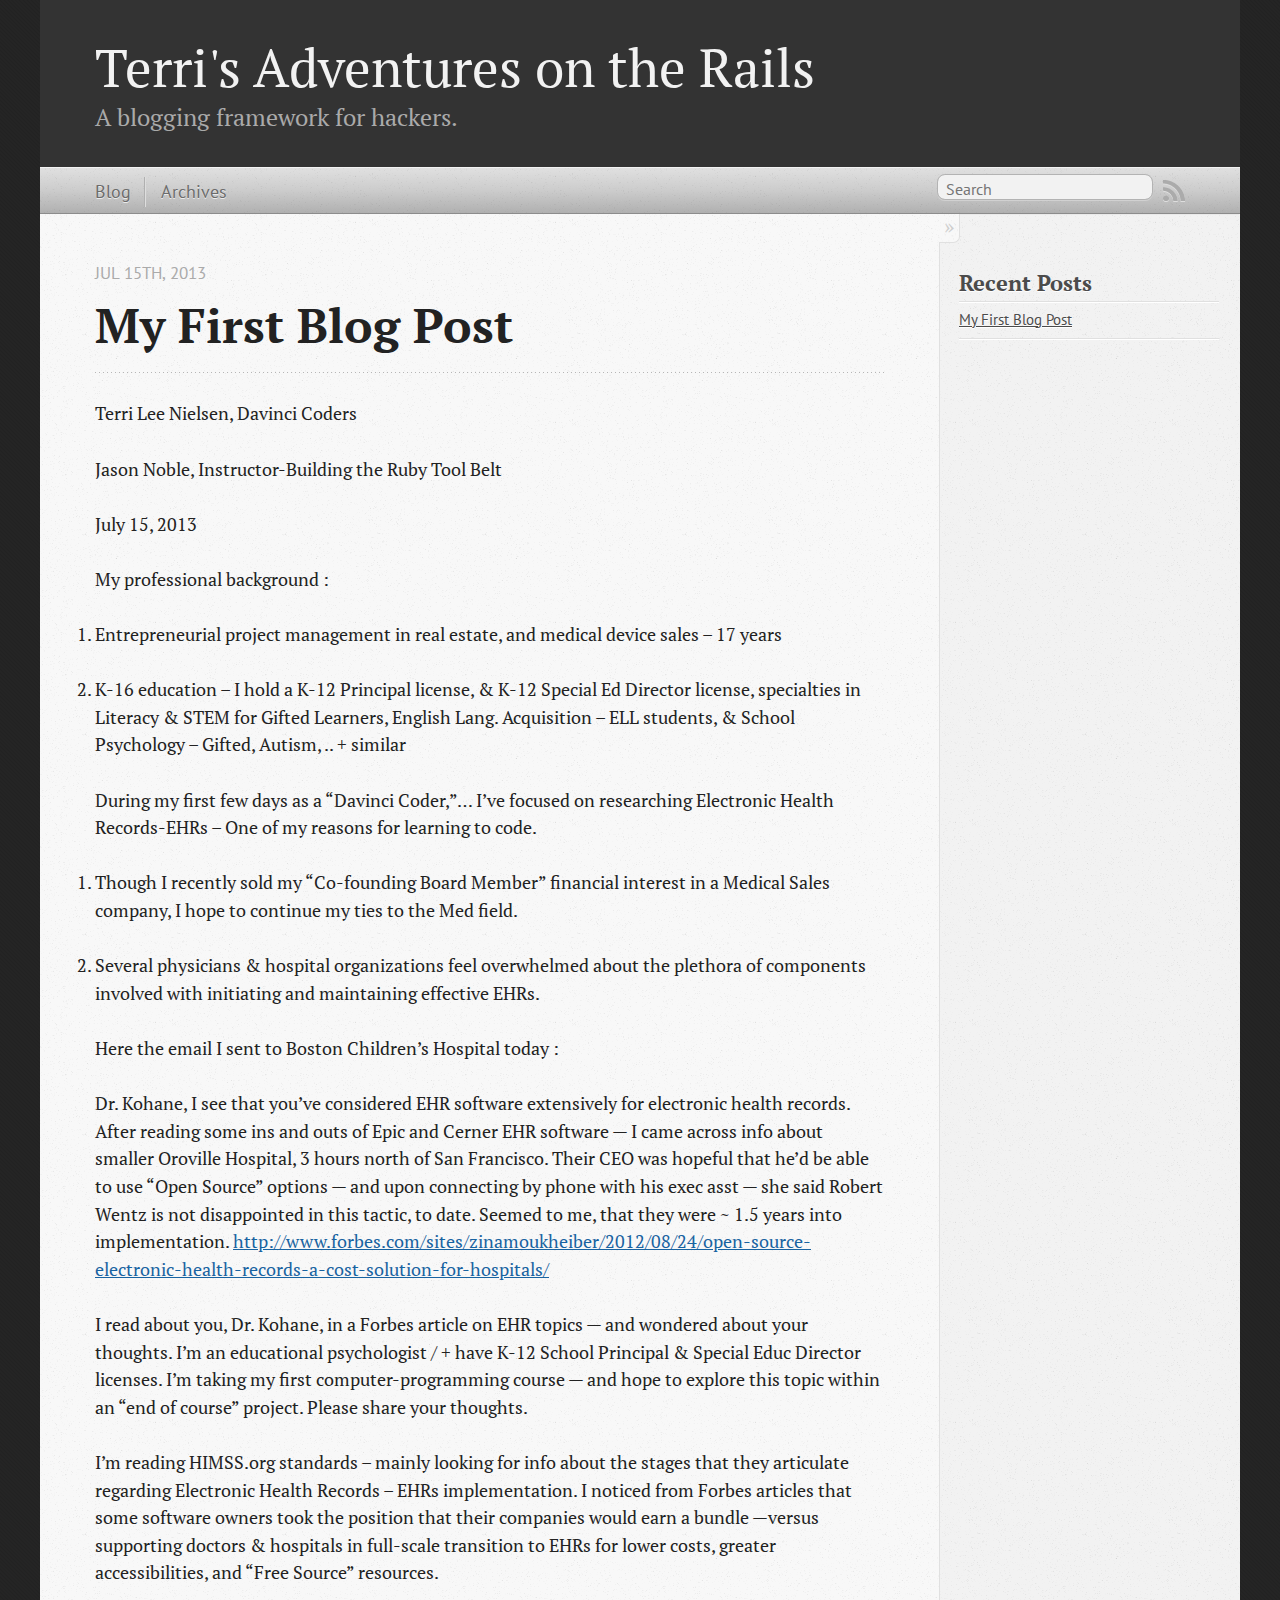
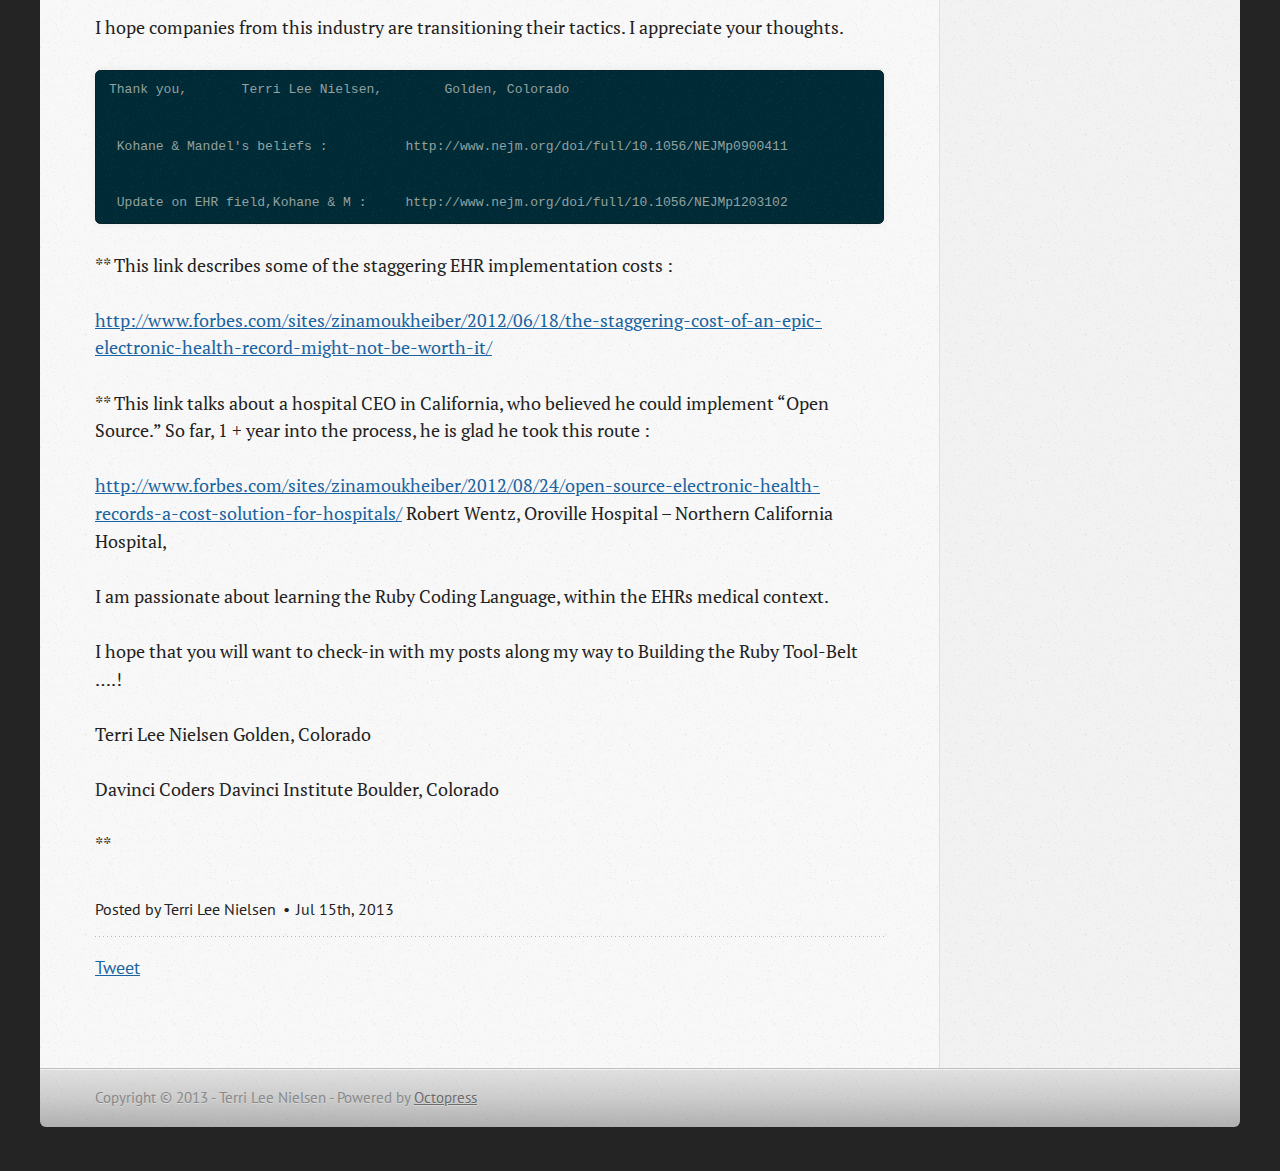
==== commit a6f9bfd7: "Site updated at 2013-07-18 13:12:13 UTC" ====
--- a/blog/2013/07/15/my-first-blog-post/index.html
+++ b/blog/2013/07/15/my-first-blog-post/index.html
@@ -9,7 +9,7 @@
   <meta name="author" content="Terri Lee Nielsen">
 
   
-  <meta name="description" content="Terri Lee Nielsen, Davinci Coders Jason Noble, Instructor-Building the Ruby Tool Belt July 15, 2013 My past professional background : Entrepreneurial &hellip;">
+  <meta name="description" content="Terri Lee Nielsen, Davinci Coders Jason Noble, Instructor-Building the Ruby Tool Belt July 15, 2013 My professional background : Entrepreneurial &hellip;">
   
 
   <!-- http://t.co/dKP3o1e -->
@@ -97,7 +97,7 @@
 
 <p>July 15,  2013</p>
 
-<p>My past professional background :</p>
+<p>My professional background :</p>
 
 <ol>
 <li><p>Entrepreneurial project management in real estate, and medical device sales – 17
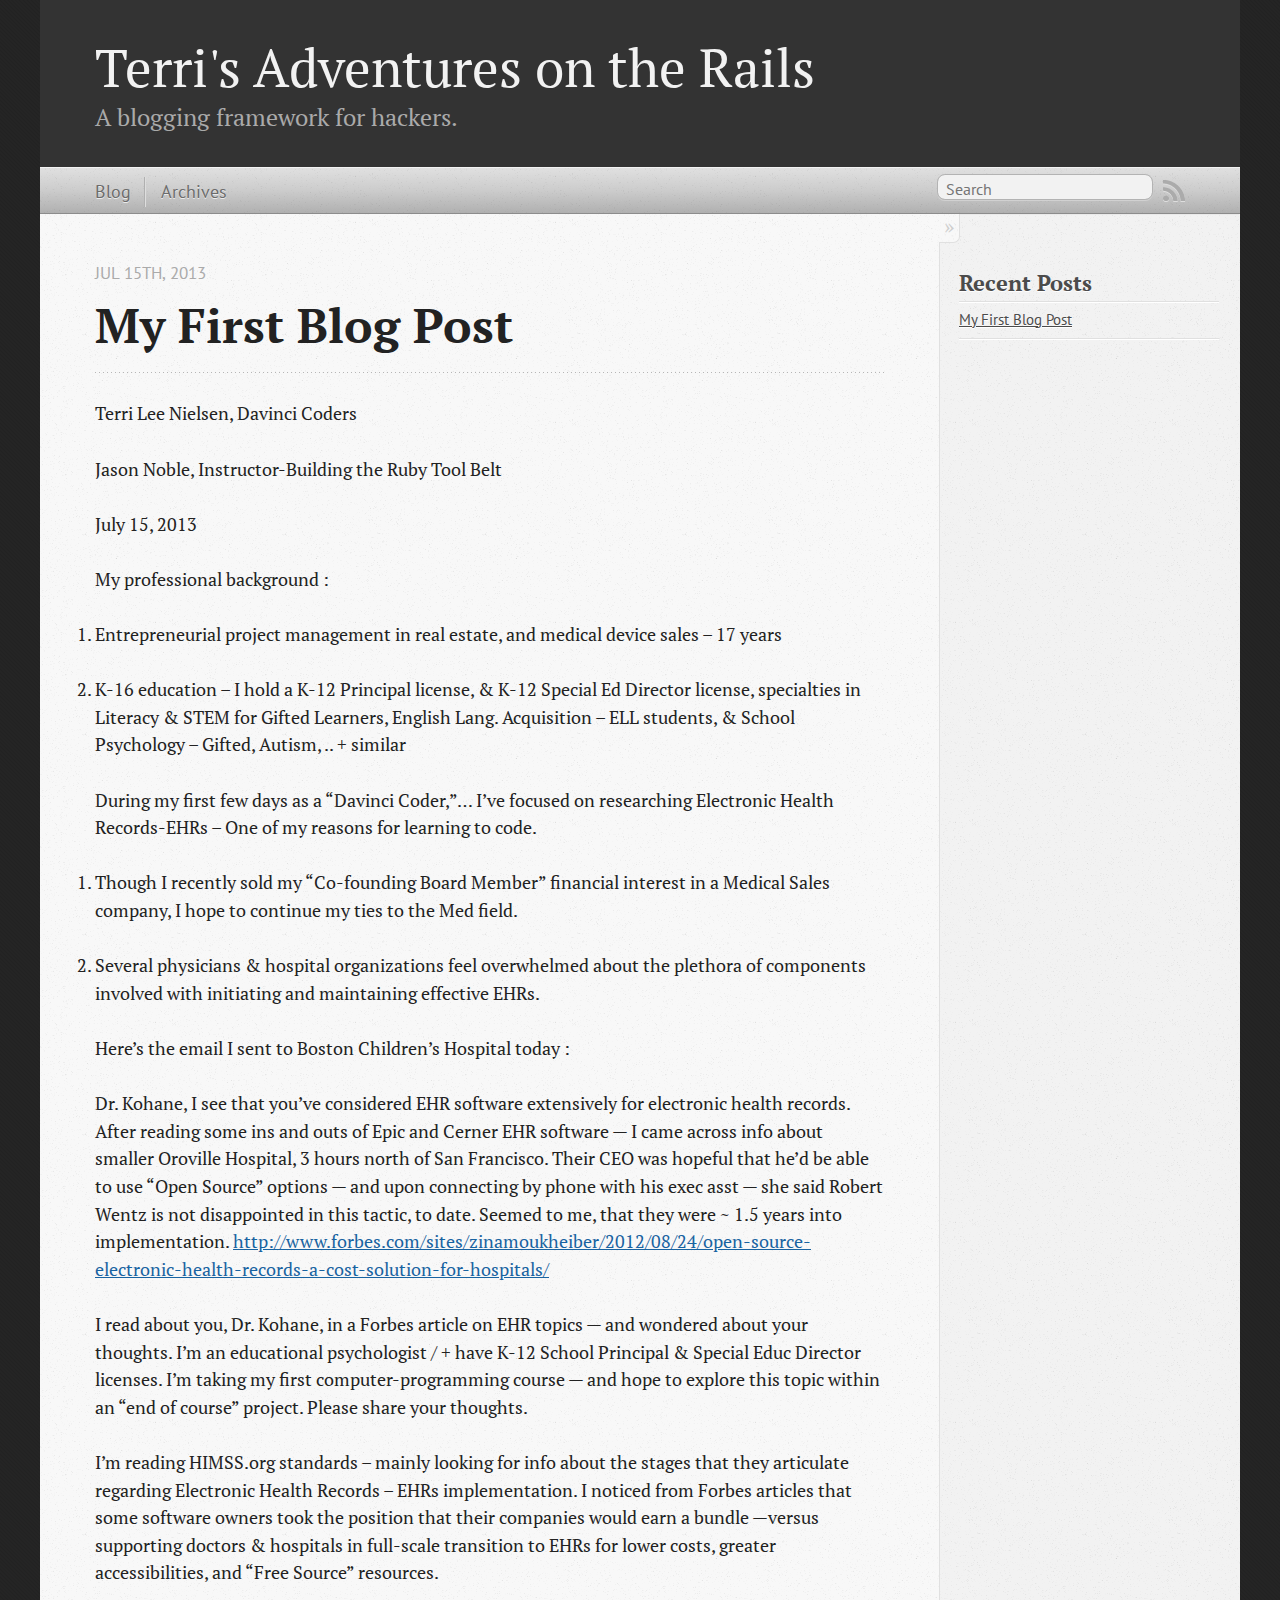
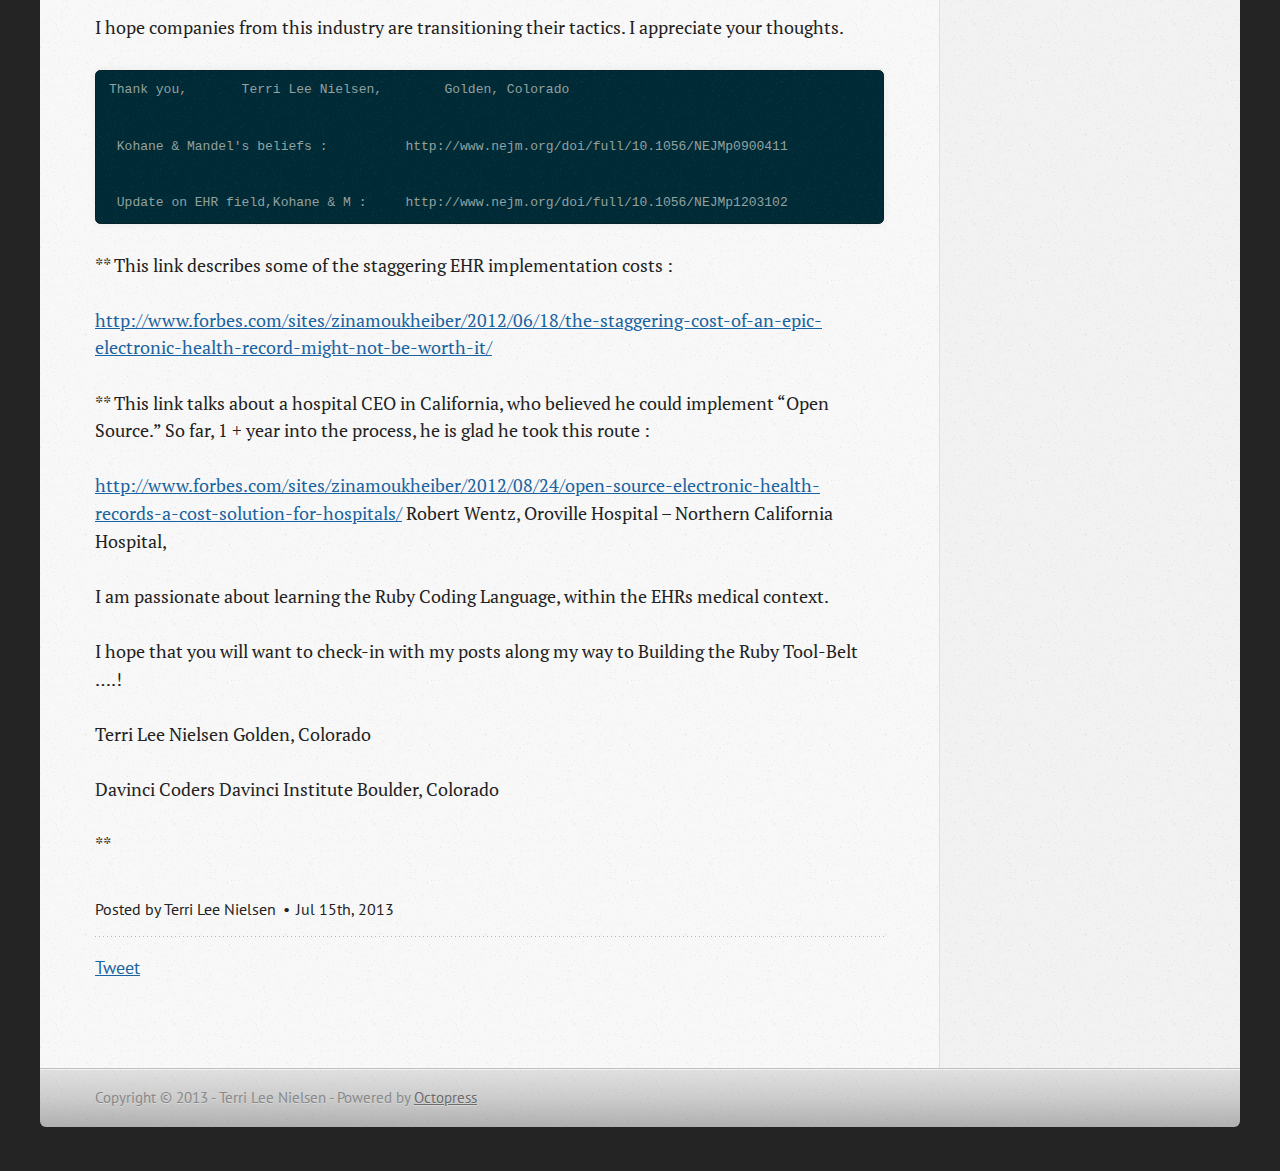
==== commit bd1d766c: "Site updated at 2013-07-18 13:14:01 UTC" ====
--- a/blog/2013/07/15/my-first-blog-post/index.html
+++ b/blog/2013/07/15/my-first-blog-post/index.html
@@ -114,7 +114,7 @@
 </ol>
 
 
-<p> Here the email I sent to Boston Children&rsquo;s Hospital today :</p>
+<p> Here&rsquo;s the email I sent to Boston Children&rsquo;s Hospital today :</p>
 
 <p>Dr. Kohane, I see that you&rsquo;ve considered EHR software extensively for electronic health records. After reading some ins and outs of Epic and Cerner EHR software &mdash; I came across info about smaller Oroville Hospital, 3 hours north of San Francisco. Their CEO was hopeful that he&rsquo;d be able to use &ldquo;Open Source&rdquo; options &mdash; and upon connecting by phone with his exec asst &mdash; she said Robert Wentz is not disappointed in this tactic, to date. Seemed to me, that they were ~ 1.5 years into implementation. <a href="http://www.forbes.com/sites/zinamoukheiber/2012/08/24/open-source-electronic-health-records-a-cost-solution-for-hospitals/">http://www.forbes.com/sites/zinamoukheiber/2012/08/24/open-source-electronic-health-records-a-cost-solution-for-hospitals/</a></p>
 
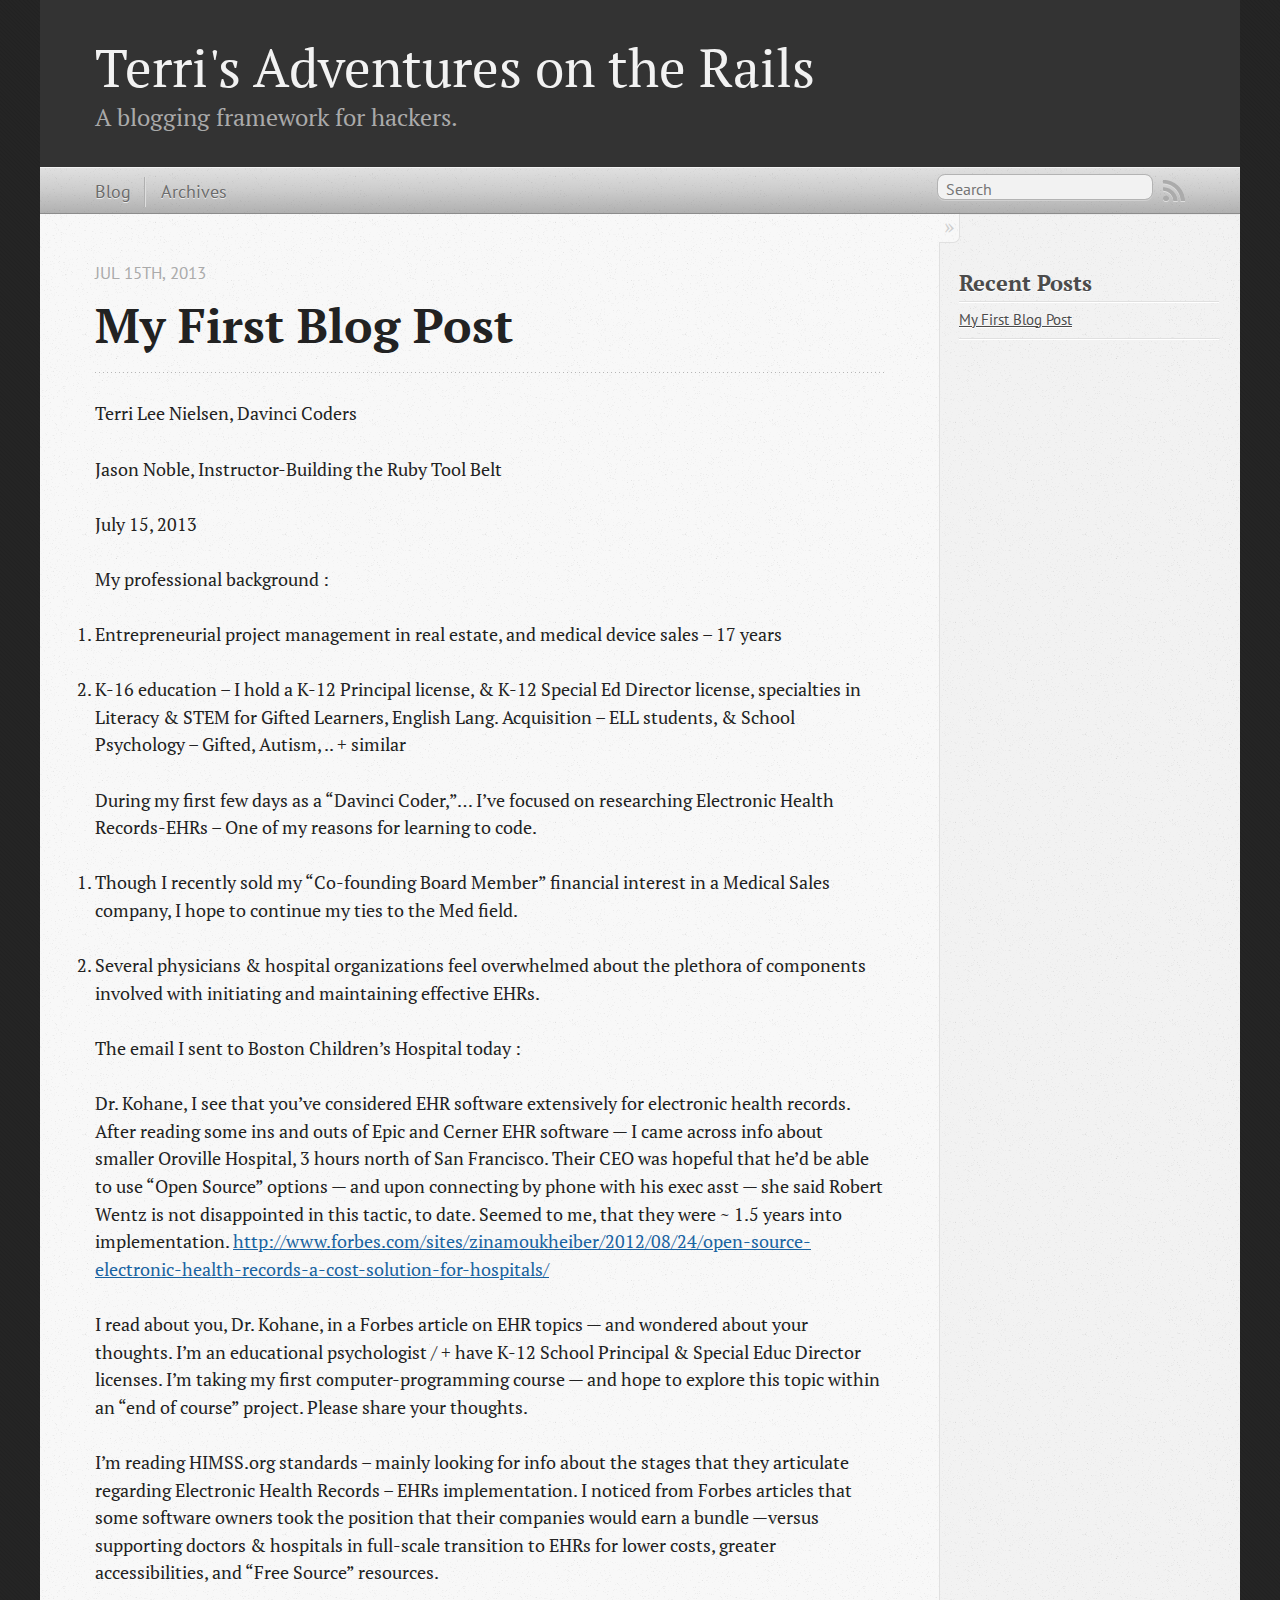
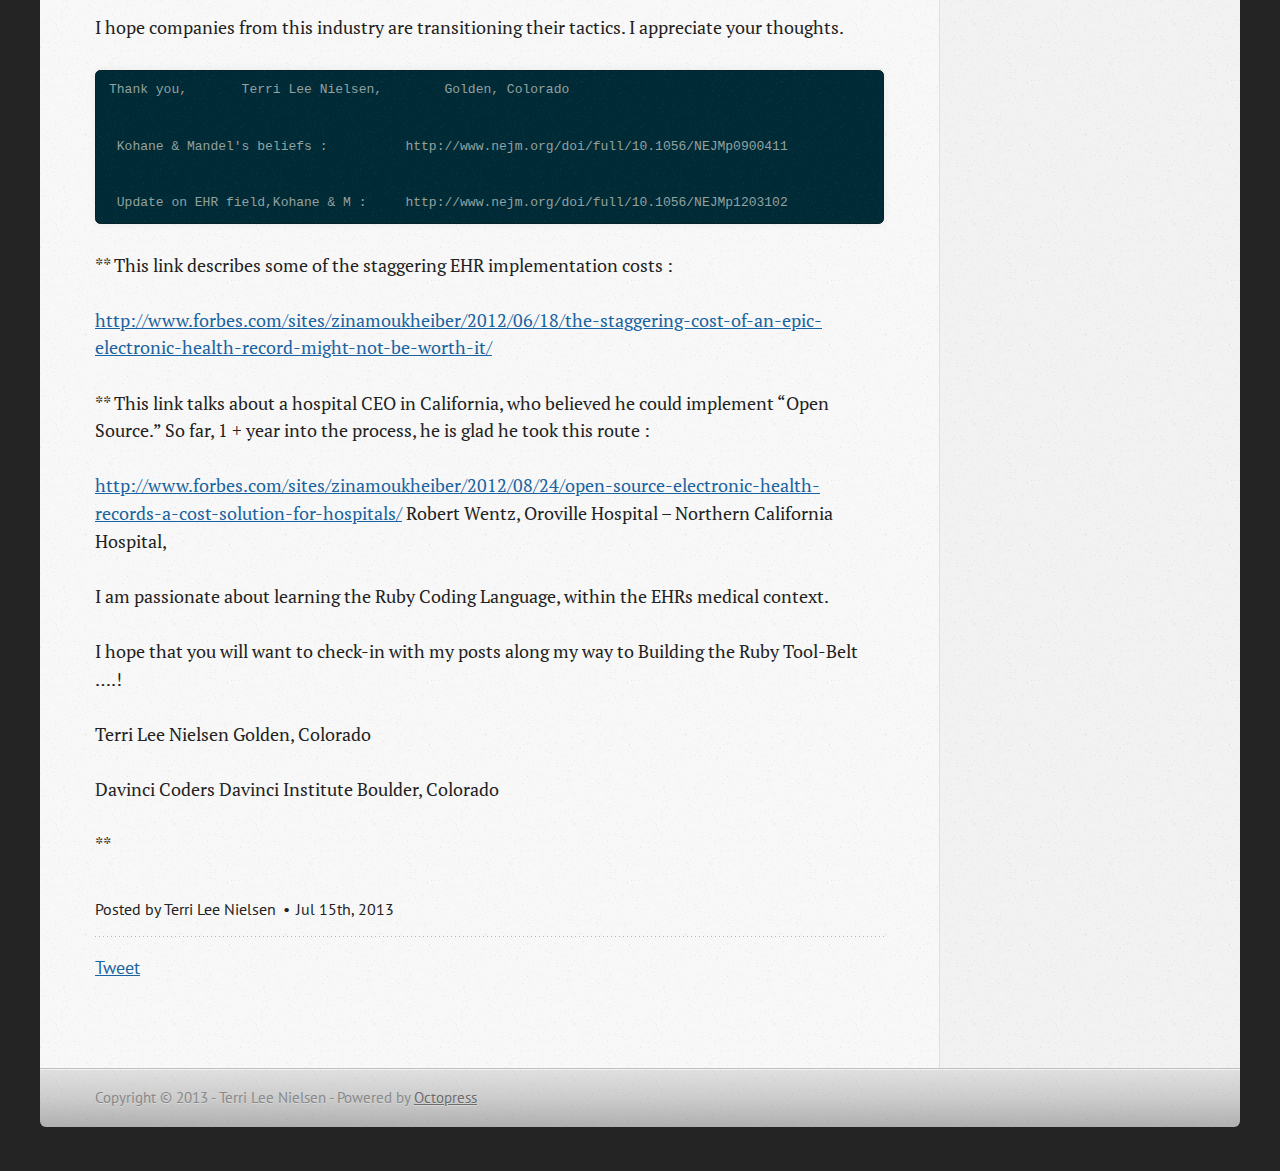
==== commit 4e8be1ec: "Site updated at 2013-07-18 13:17:00 UTC" ====
--- a/blog/2013/07/15/my-first-blog-post/index.html
+++ b/blog/2013/07/15/my-first-blog-post/index.html
@@ -114,7 +114,7 @@
 </ol>
 
 
-<p> Here&rsquo;s the email I sent to Boston Children&rsquo;s Hospital today :</p>
+<p> The email I sent to Boston Children&rsquo;s Hospital today :</p>
 
 <p>Dr. Kohane, I see that you&rsquo;ve considered EHR software extensively for electronic health records. After reading some ins and outs of Epic and Cerner EHR software &mdash; I came across info about smaller Oroville Hospital, 3 hours north of San Francisco. Their CEO was hopeful that he&rsquo;d be able to use &ldquo;Open Source&rdquo; options &mdash; and upon connecting by phone with his exec asst &mdash; she said Robert Wentz is not disappointed in this tactic, to date. Seemed to me, that they were ~ 1.5 years into implementation. <a href="http://www.forbes.com/sites/zinamoukheiber/2012/08/24/open-source-electronic-health-records-a-cost-solution-for-hospitals/">http://www.forbes.com/sites/zinamoukheiber/2012/08/24/open-source-electronic-health-records-a-cost-solution-for-hospitals/</a></p>
 
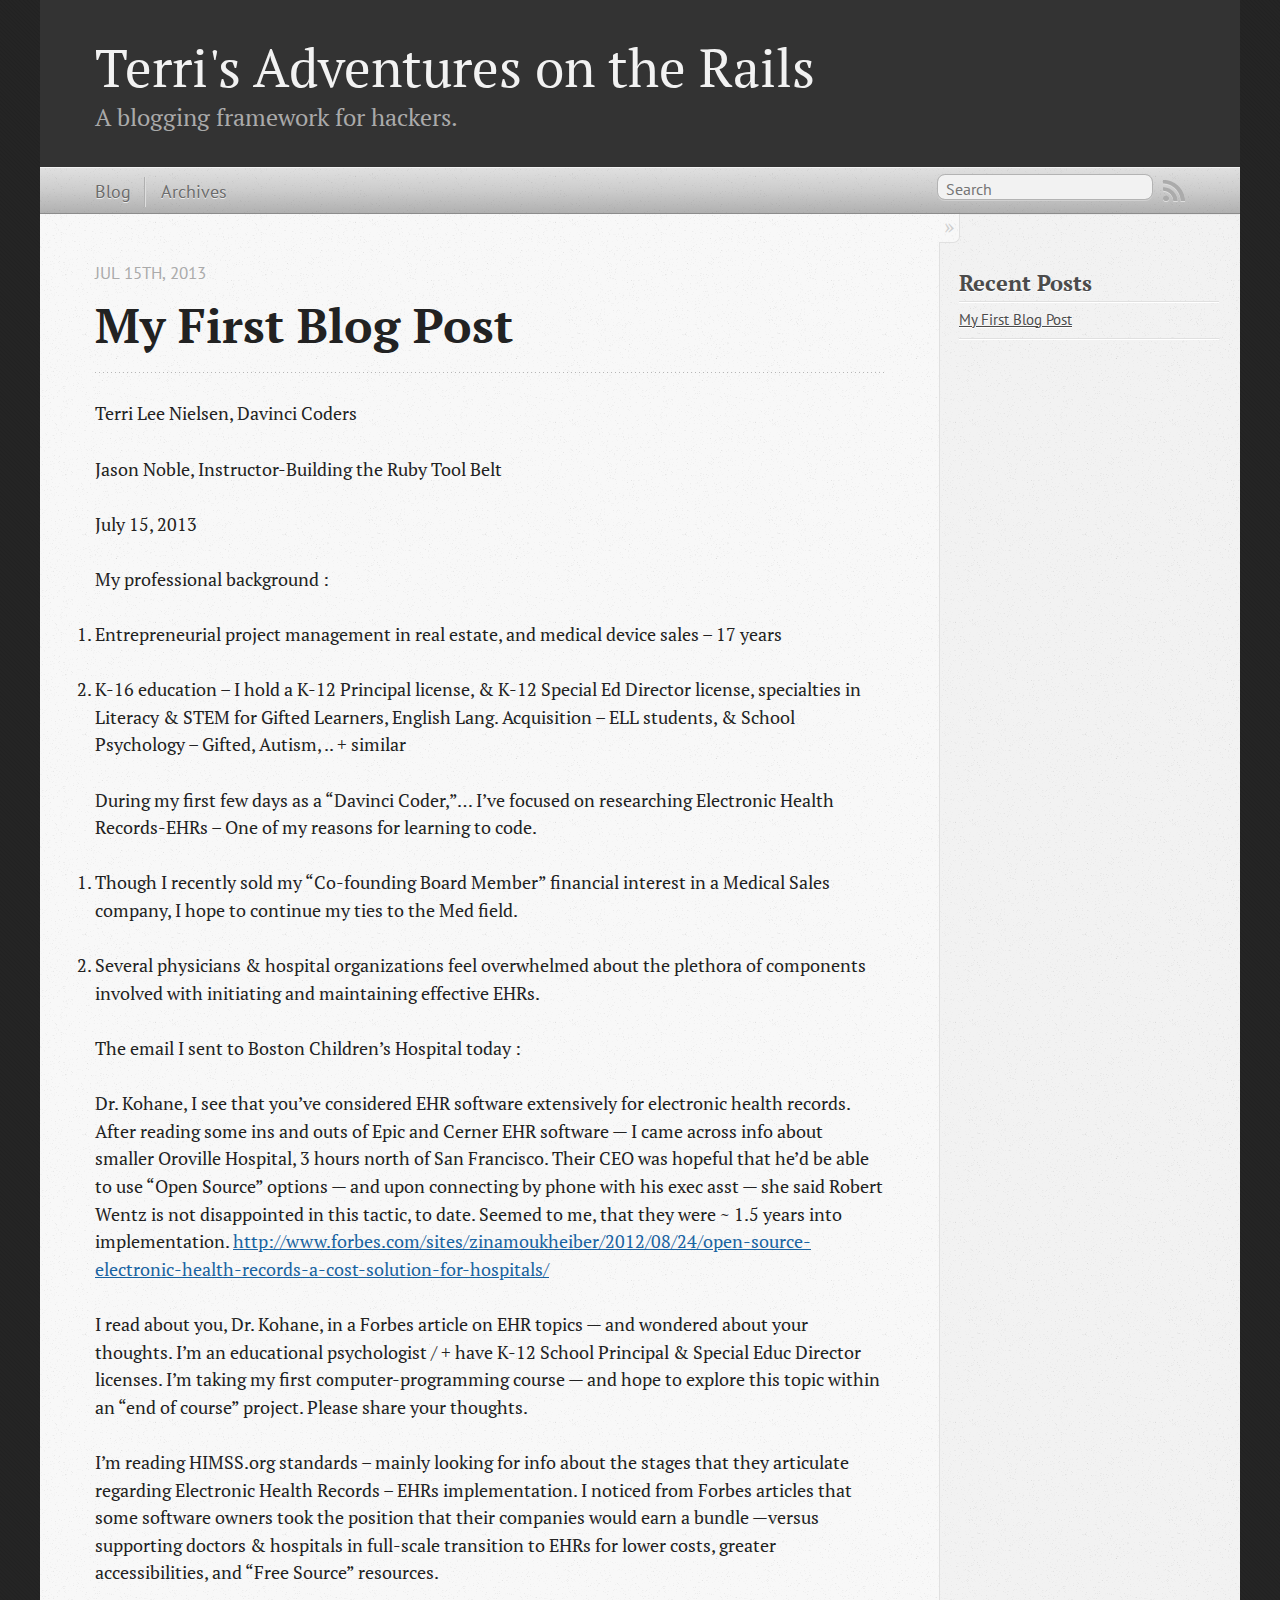
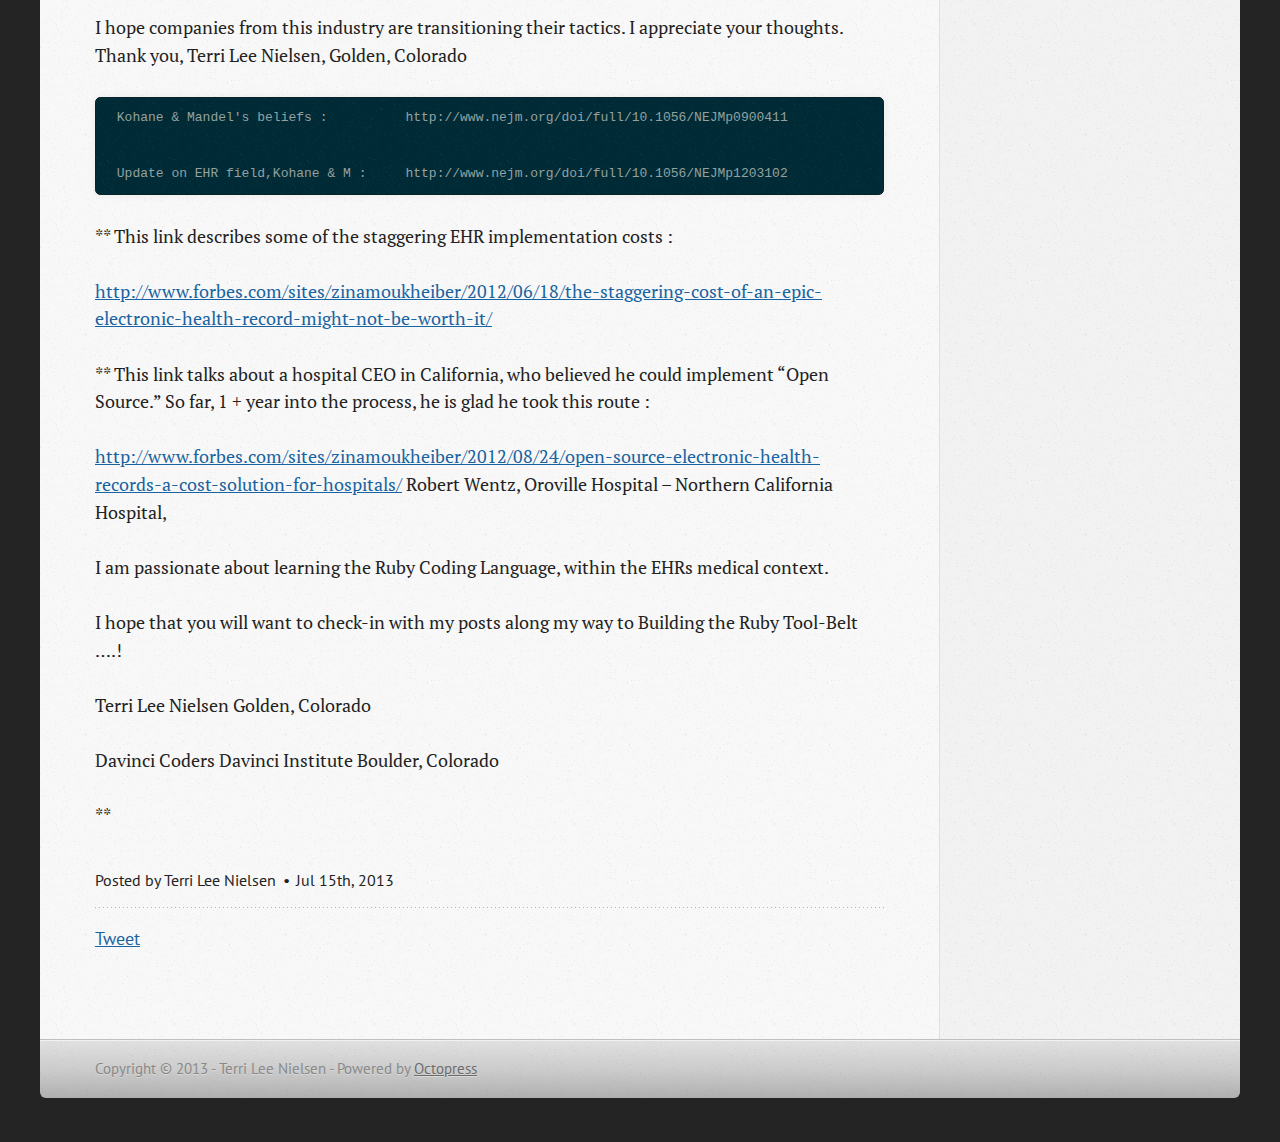
==== commit 675b6bf4: "Site updated at 2013-07-18 13:20:07 UTC" ====
--- a/blog/2013/07/15/my-first-blog-post/index.html
+++ b/blog/2013/07/15/my-first-blog-post/index.html
@@ -122,12 +122,9 @@
 
 <p>I&rsquo;m reading HIMSS.org standards – mainly looking for info about the stages that they articulate regarding Electronic Health Records &ndash; EHRs implementation.  I noticed from Forbes articles that some software owners took the position that their companies would earn a bundle &mdash;versus supporting doctors &amp; hospitals in full-scale transition to EHRs for lower costs, greater accessibilities, and “Free Source” resources.</p>
 
-<p>I hope companies from this industry are transitioning their tactics.  I appreciate your thoughts.</p>
-
-<pre><code>Thank you,       Terri Lee Nielsen,        Golden, Colorado
-
-
- Kohane &amp; Mandel's beliefs :          http://www.nejm.org/doi/full/10.1056/NEJMp0900411
+<p>I hope companies from this industry are transitioning their tactics.  I appreciate your thoughts.   Thank you,       Terri Lee Nielsen,        Golden, Colorado</p>
+
+<pre><code> Kohane &amp; Mandel's beliefs :          http://www.nejm.org/doi/full/10.1056/NEJMp0900411
 
 
  Update on EHR field,Kohane &amp; M :     http://www.nejm.org/doi/full/10.1056/NEJMp1203102
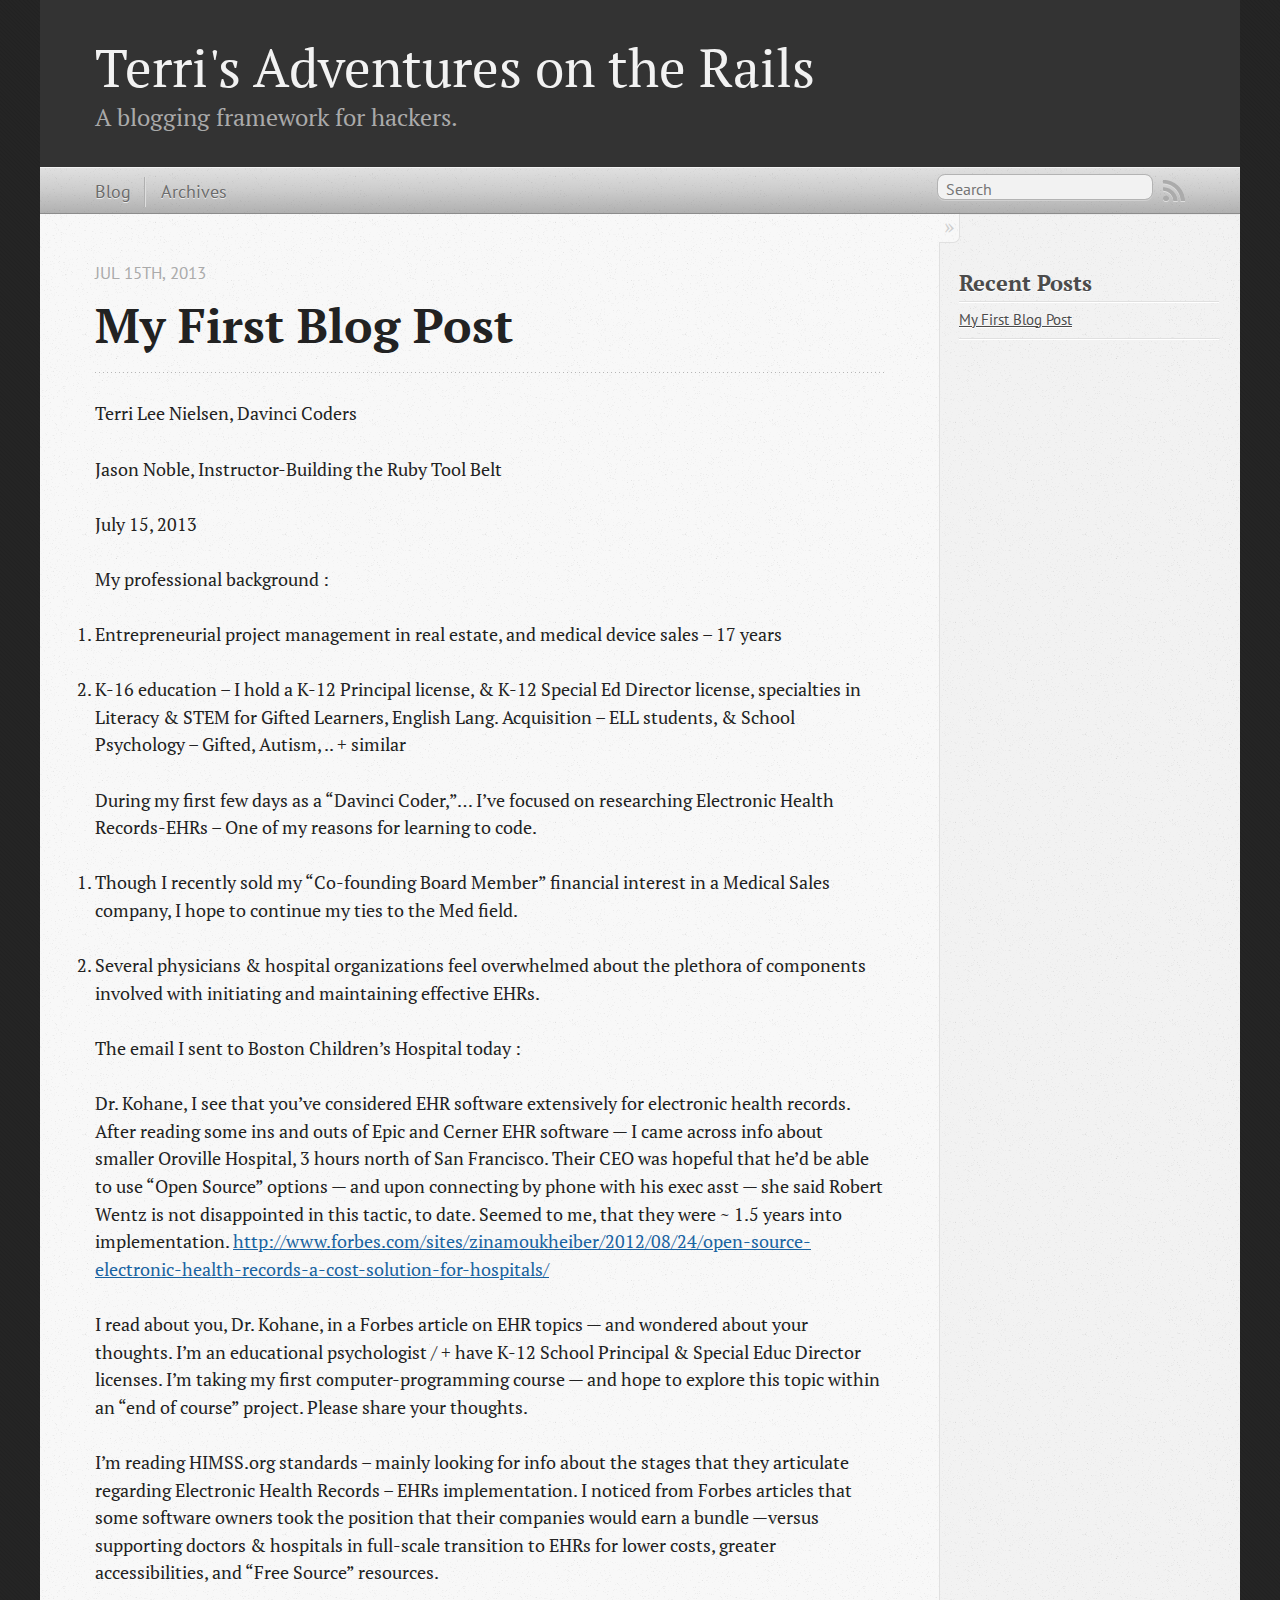
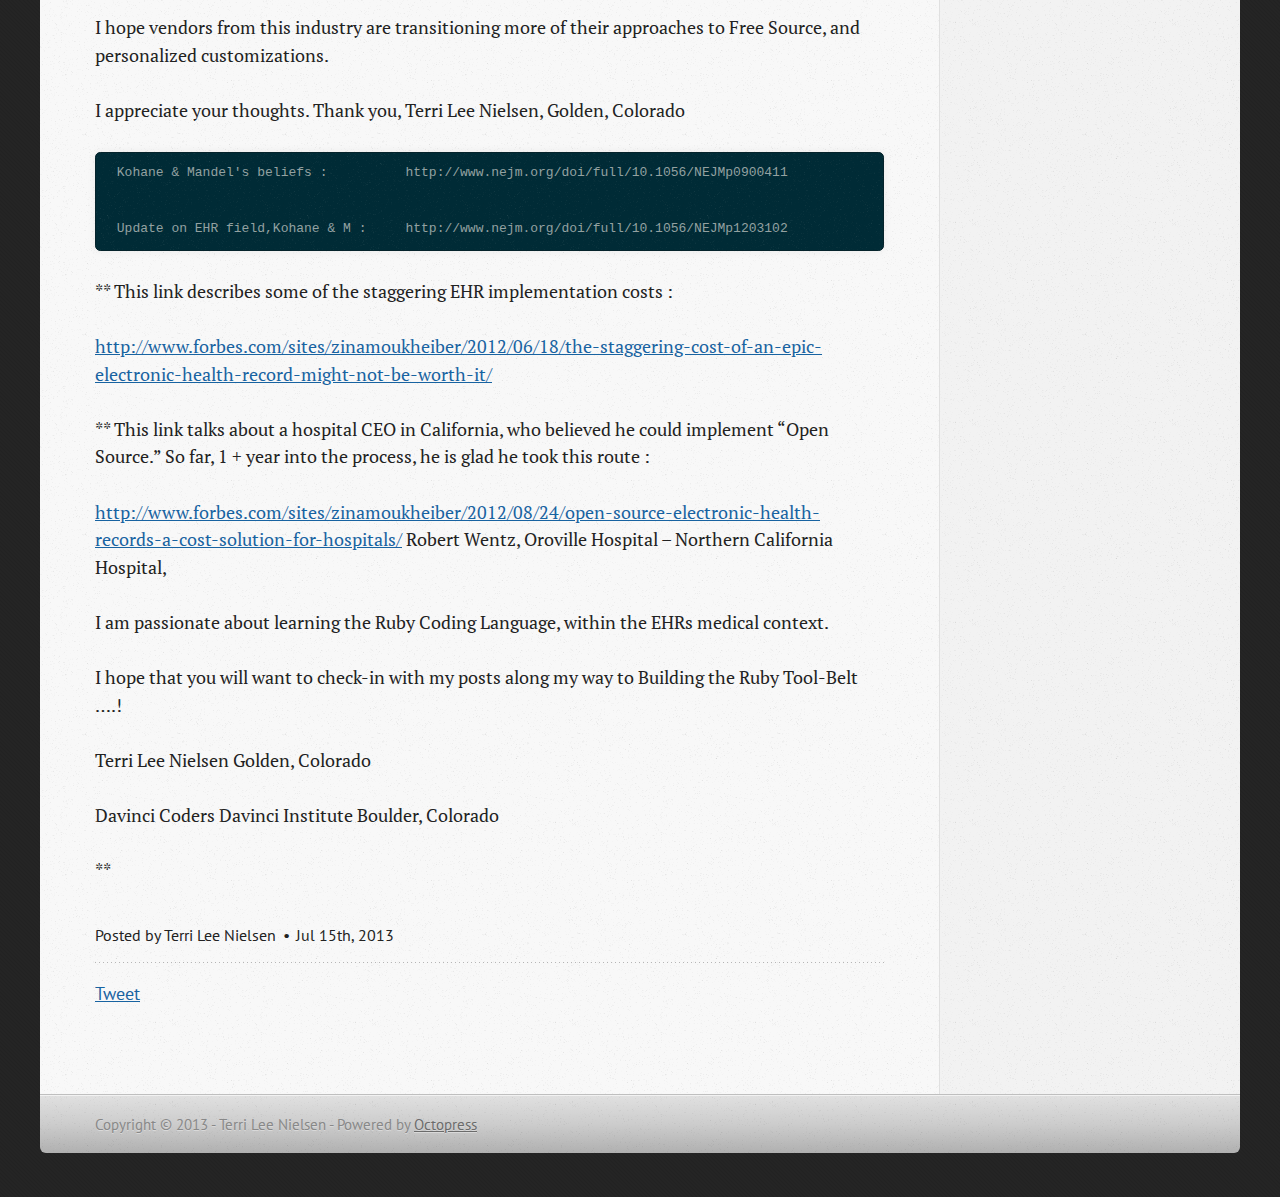
==== commit b8bb0e02: "Site updated at 2013-07-18 13:25:51 UTC" ====
--- a/blog/2013/07/15/my-first-blog-post/index.html
+++ b/blog/2013/07/15/my-first-blog-post/index.html
@@ -122,7 +122,9 @@
 
 <p>I&rsquo;m reading HIMSS.org standards – mainly looking for info about the stages that they articulate regarding Electronic Health Records &ndash; EHRs implementation.  I noticed from Forbes articles that some software owners took the position that their companies would earn a bundle &mdash;versus supporting doctors &amp; hospitals in full-scale transition to EHRs for lower costs, greater accessibilities, and “Free Source” resources.</p>
 
-<p>I hope companies from this industry are transitioning their tactics.  I appreciate your thoughts.   Thank you,       Terri Lee Nielsen,        Golden, Colorado</p>
+<p>I hope vendors from this industry are transitioning more of their approaches to Free Source, and personalized customizations.</p>
+
+<p>I appreciate your thoughts.   Thank you,       Terri Lee Nielsen,        Golden, Colorado</p>
 
 <pre><code> Kohane &amp; Mandel's beliefs :          http://www.nejm.org/doi/full/10.1056/NEJMp0900411
 
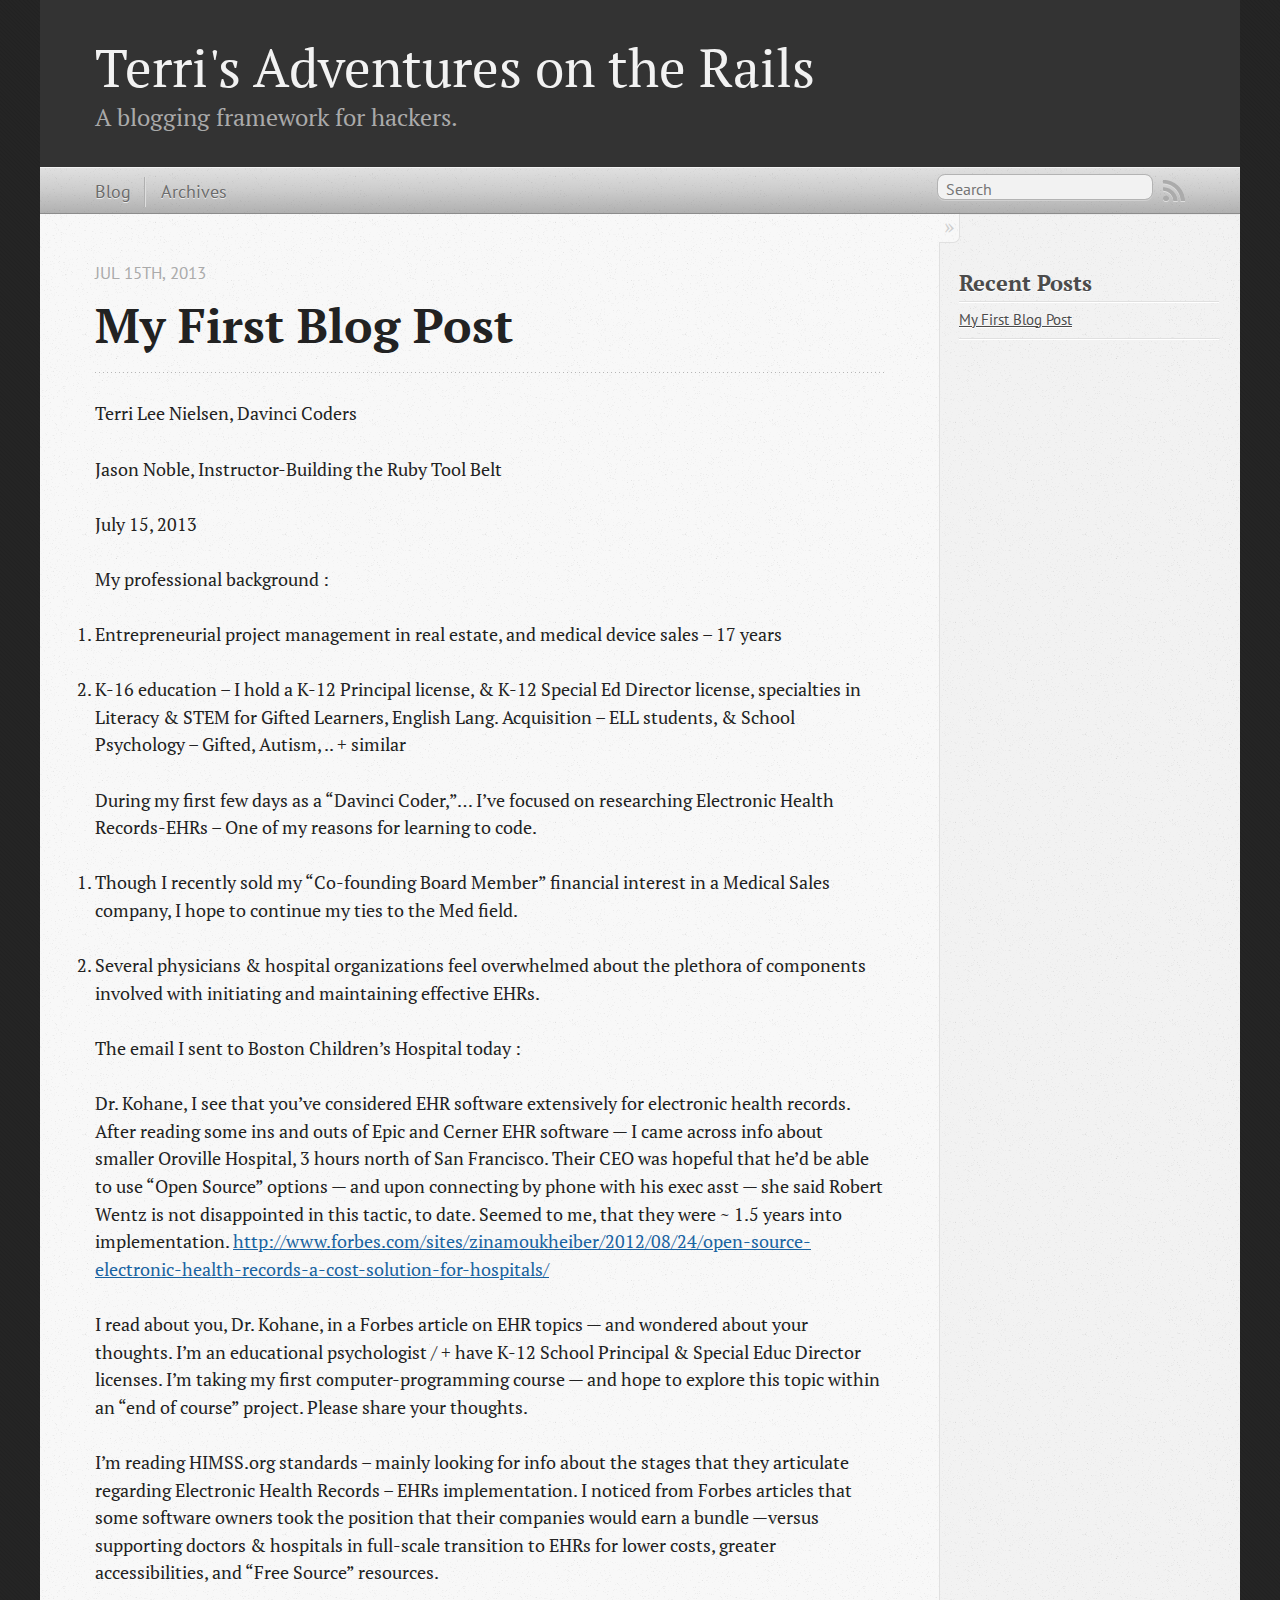
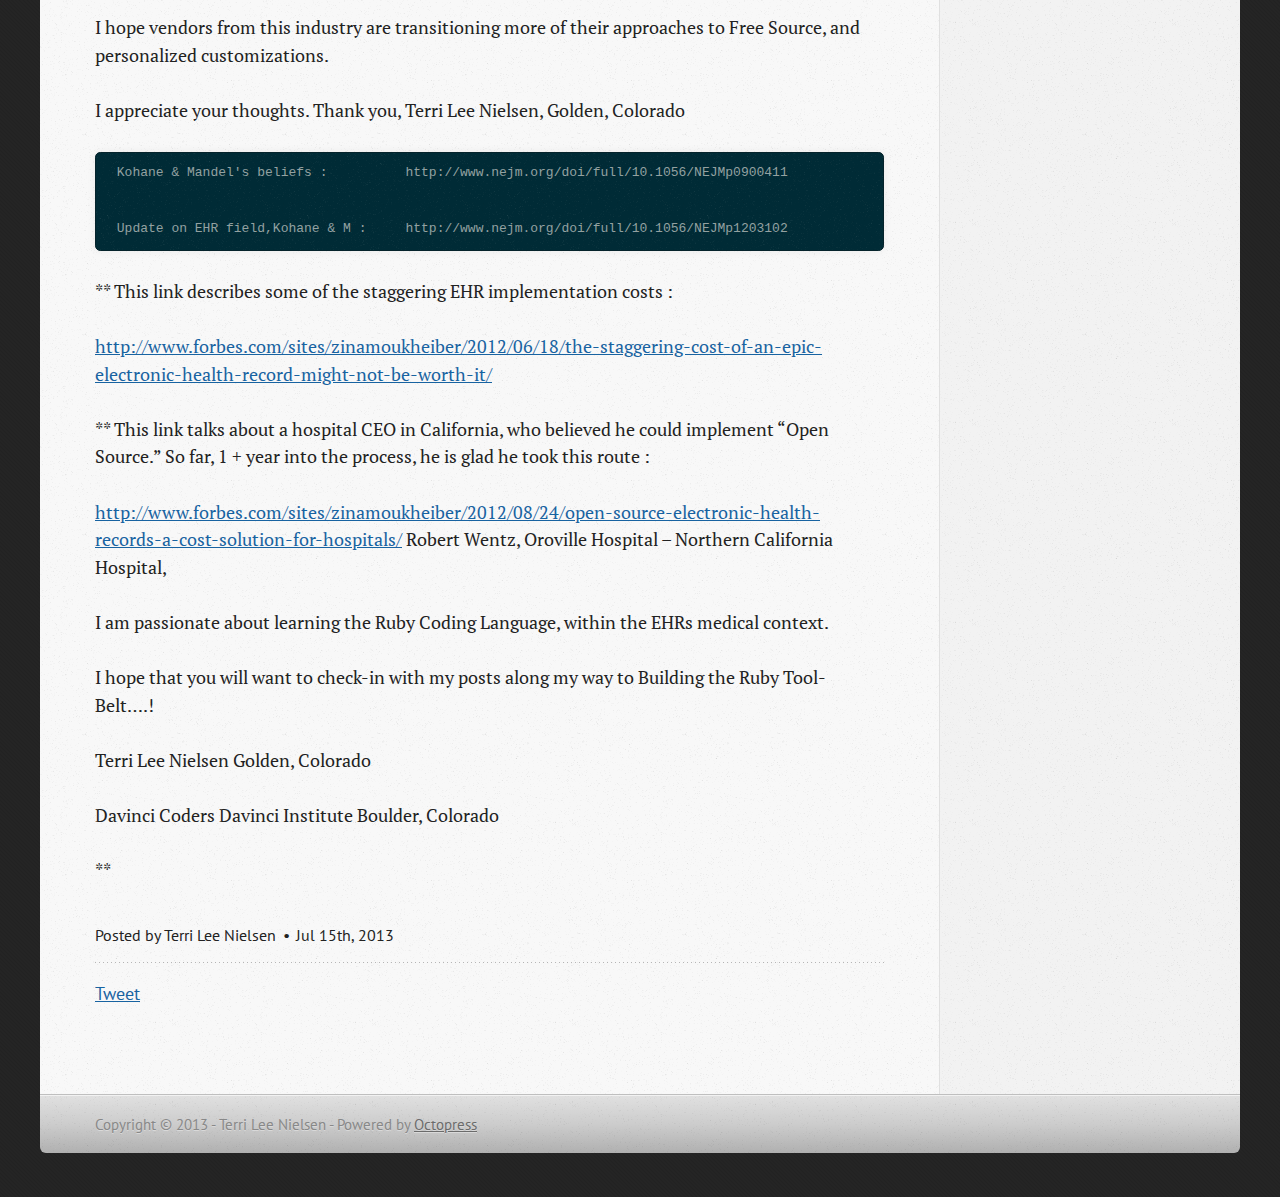
==== commit e01ded12: "Site updated at 2013-07-18 13:30:09 UTC" ====
--- a/blog/2013/07/15/my-first-blog-post/index.html
+++ b/blog/2013/07/15/my-first-blog-post/index.html
@@ -142,7 +142,7 @@
 
 <p>I am passionate about learning the Ruby Coding Language, within the EHRs medical context.</p>
 
-<p>I hope that you will want to check-in with my posts along my way to Building the Ruby Tool-Belt ….!</p>
+<p>I hope that you will want to check-in with my posts along my way to Building the Ruby Tool-Belt….!</p>
 
 <p>Terri Lee Nielsen             Golden, Colorado</p>
 
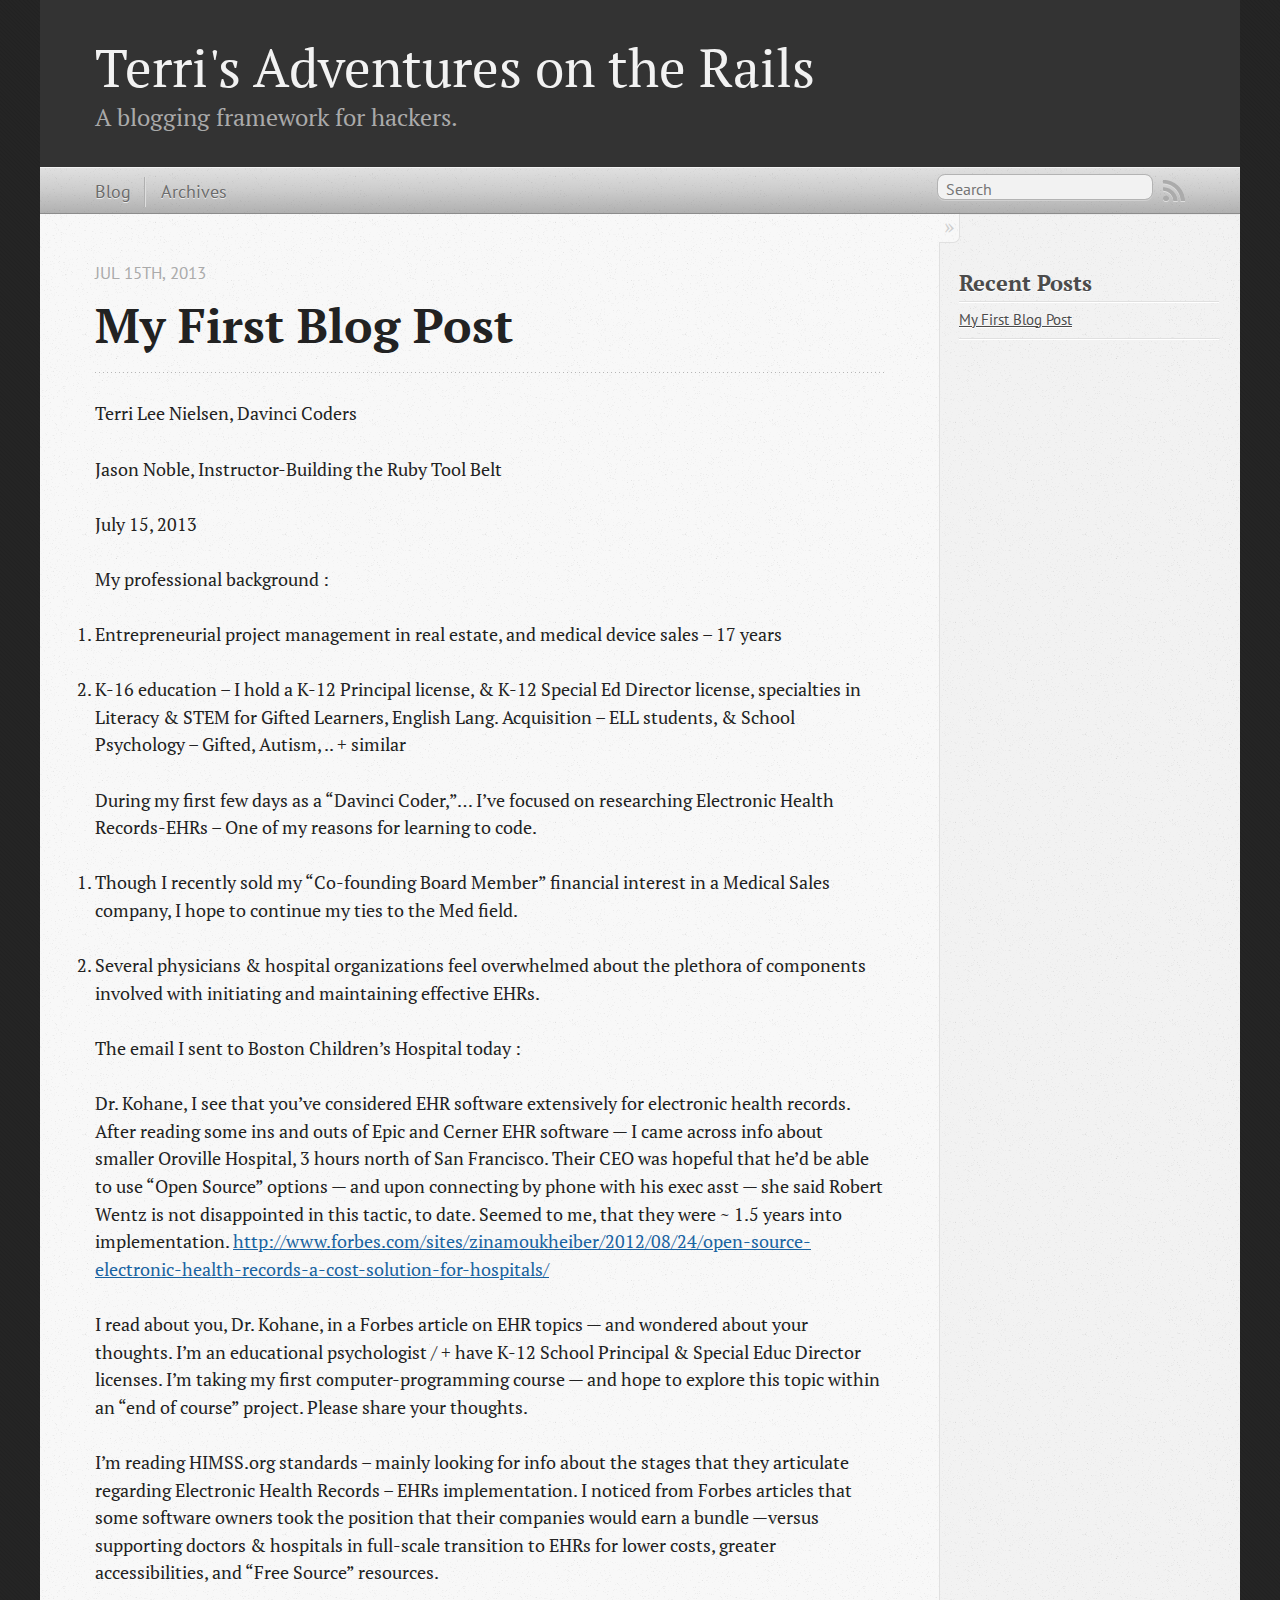
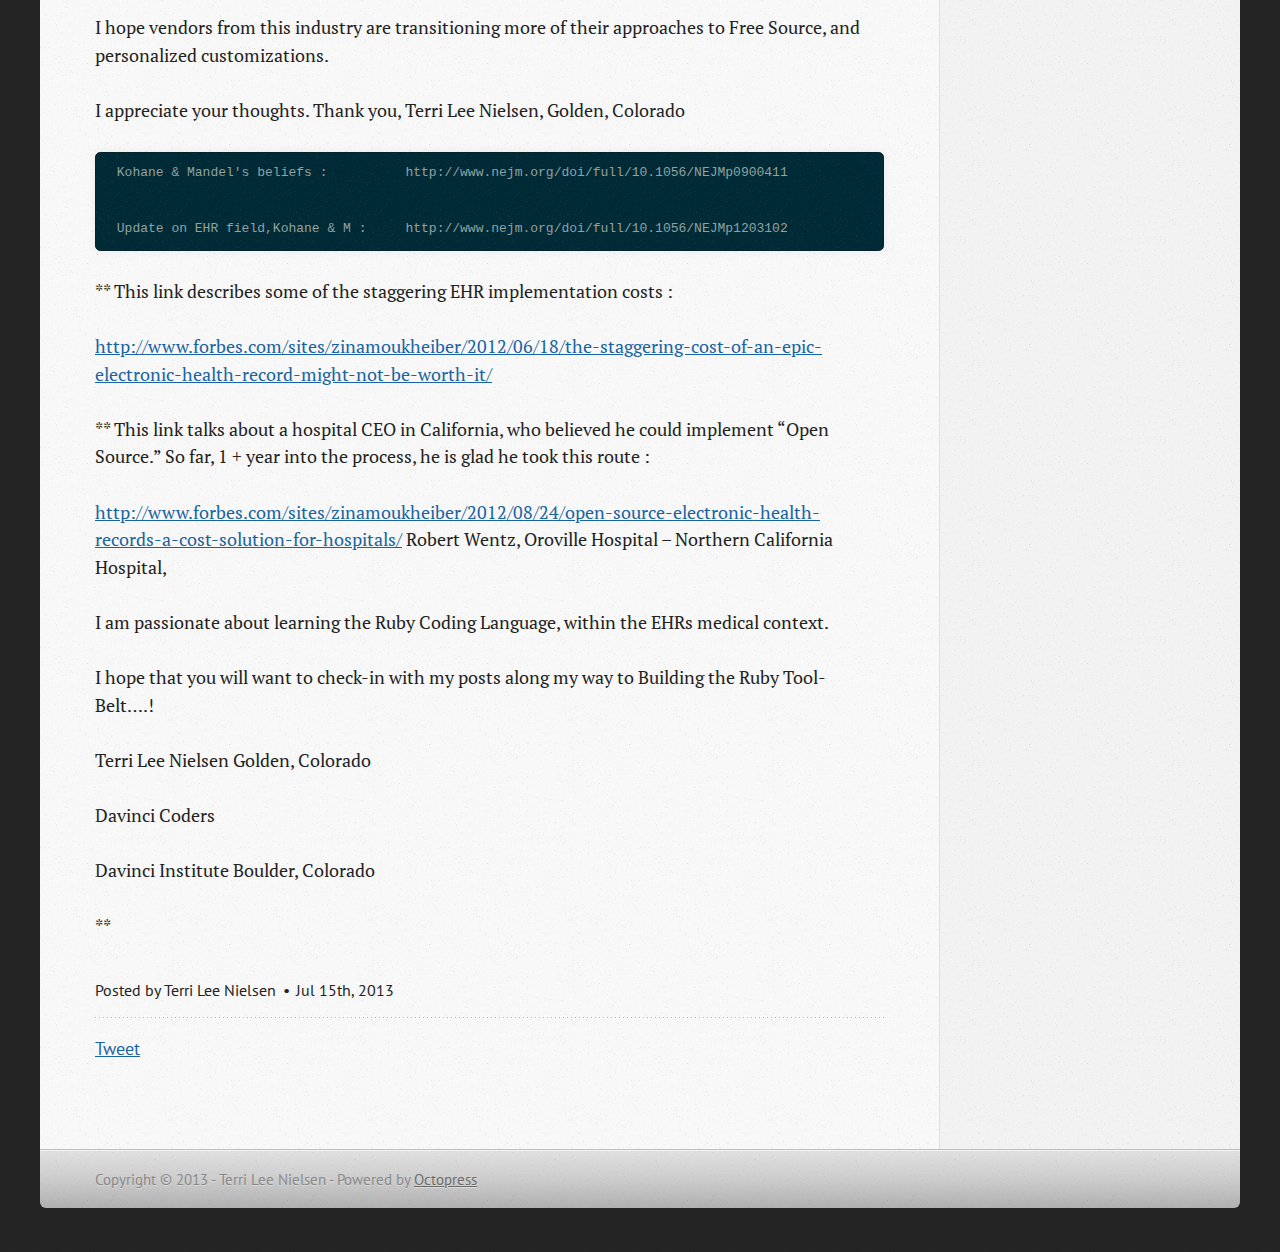
==== commit 509f2bbe: "Site updated at 2013-07-18 13:32:22 UTC" ====
--- a/blog/2013/07/15/my-first-blog-post/index.html
+++ b/blog/2013/07/15/my-first-blog-post/index.html
@@ -146,7 +146,9 @@
 
 <p>Terri Lee Nielsen             Golden, Colorado</p>
 
-<p>Davinci Coders         Davinci Institute            Boulder, Colorado</p>
+<p>Davinci Coders</p>
+
+<p>Davinci Institute            Boulder, Colorado</p>
 
 <p>**</p>
 </div>
